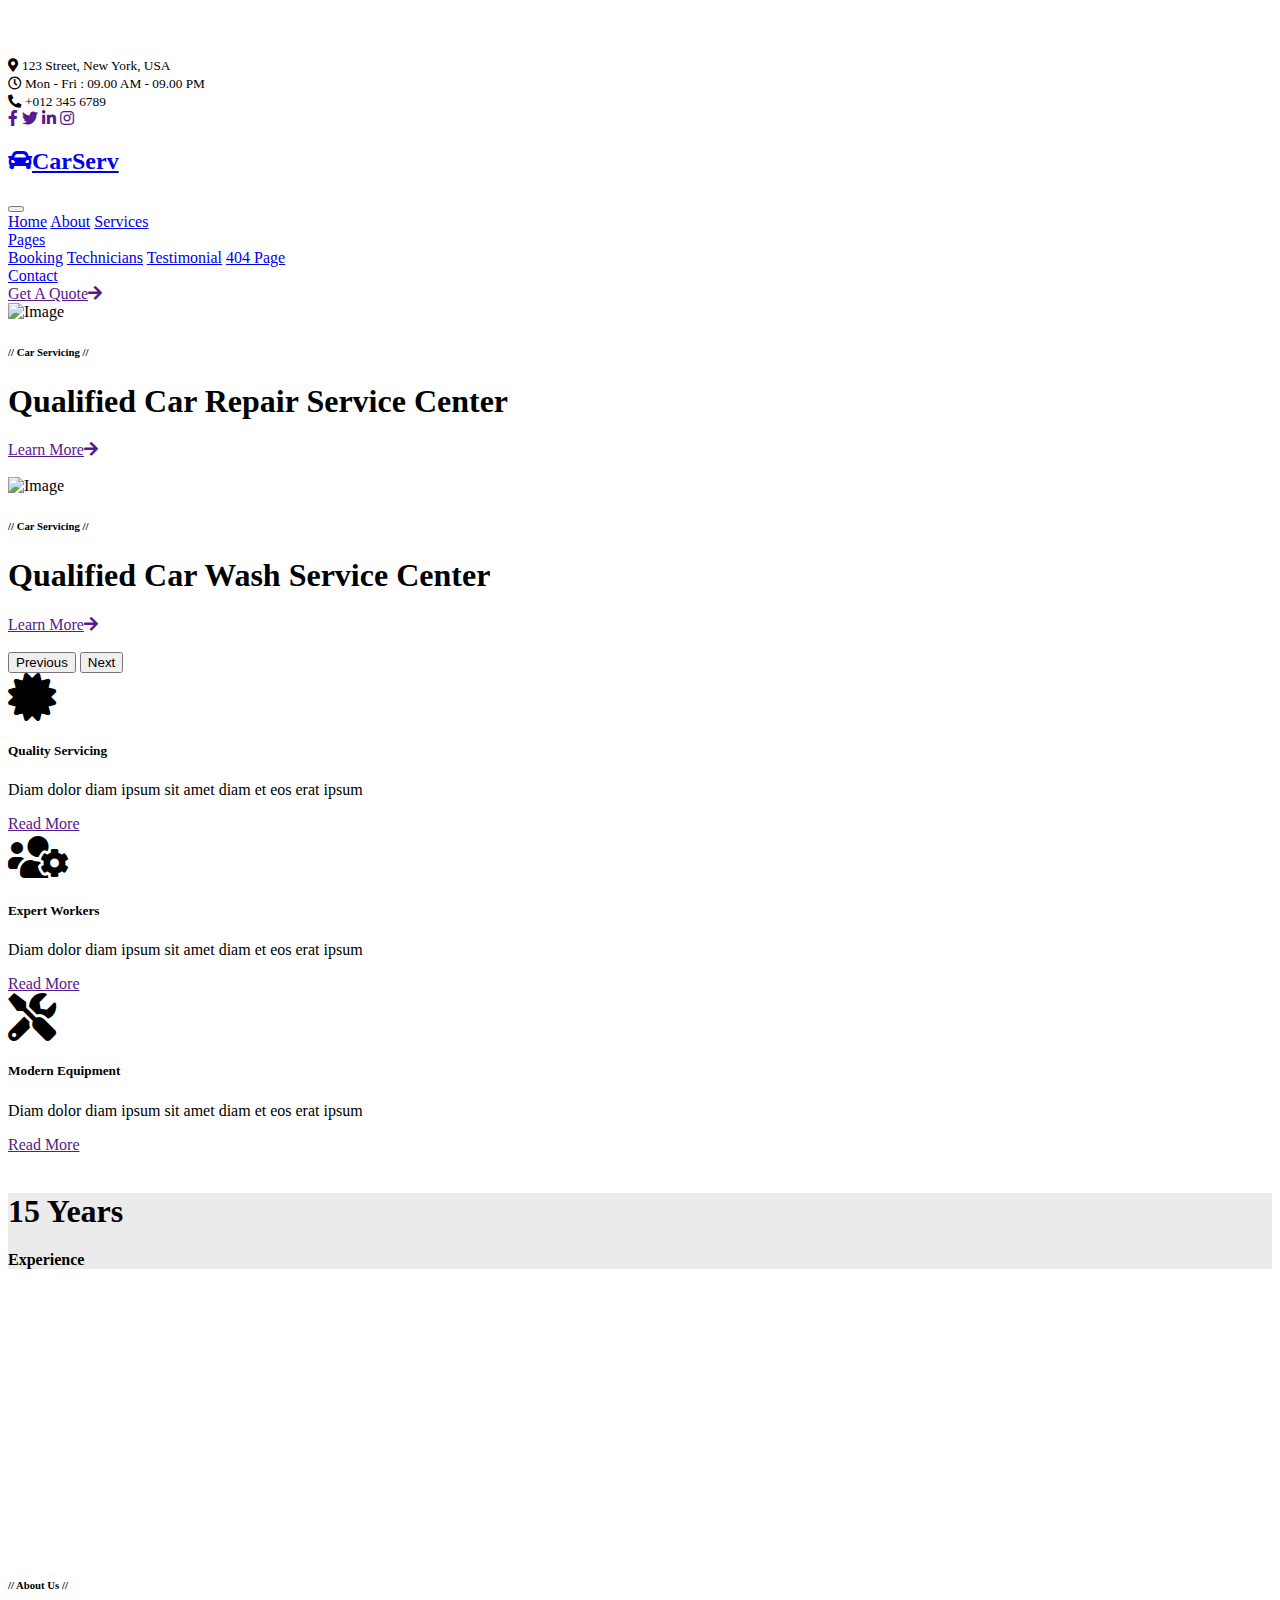
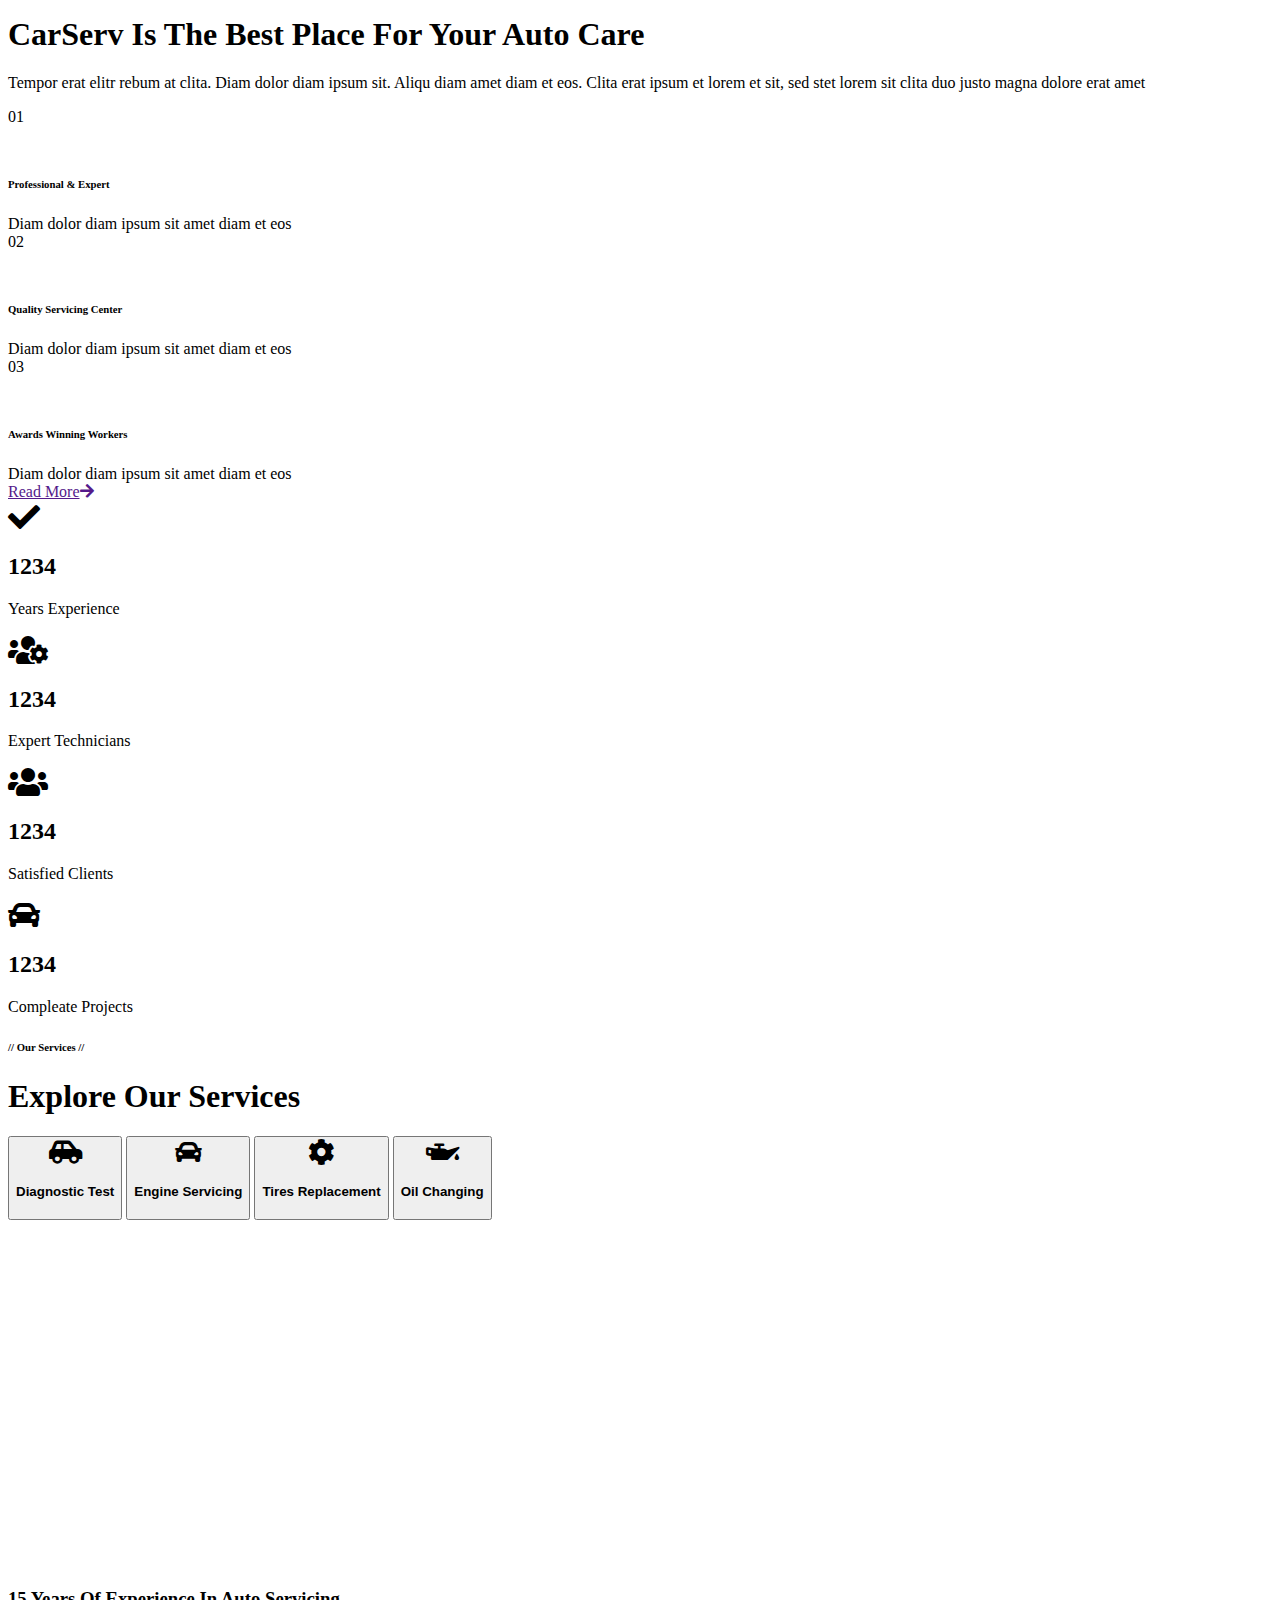
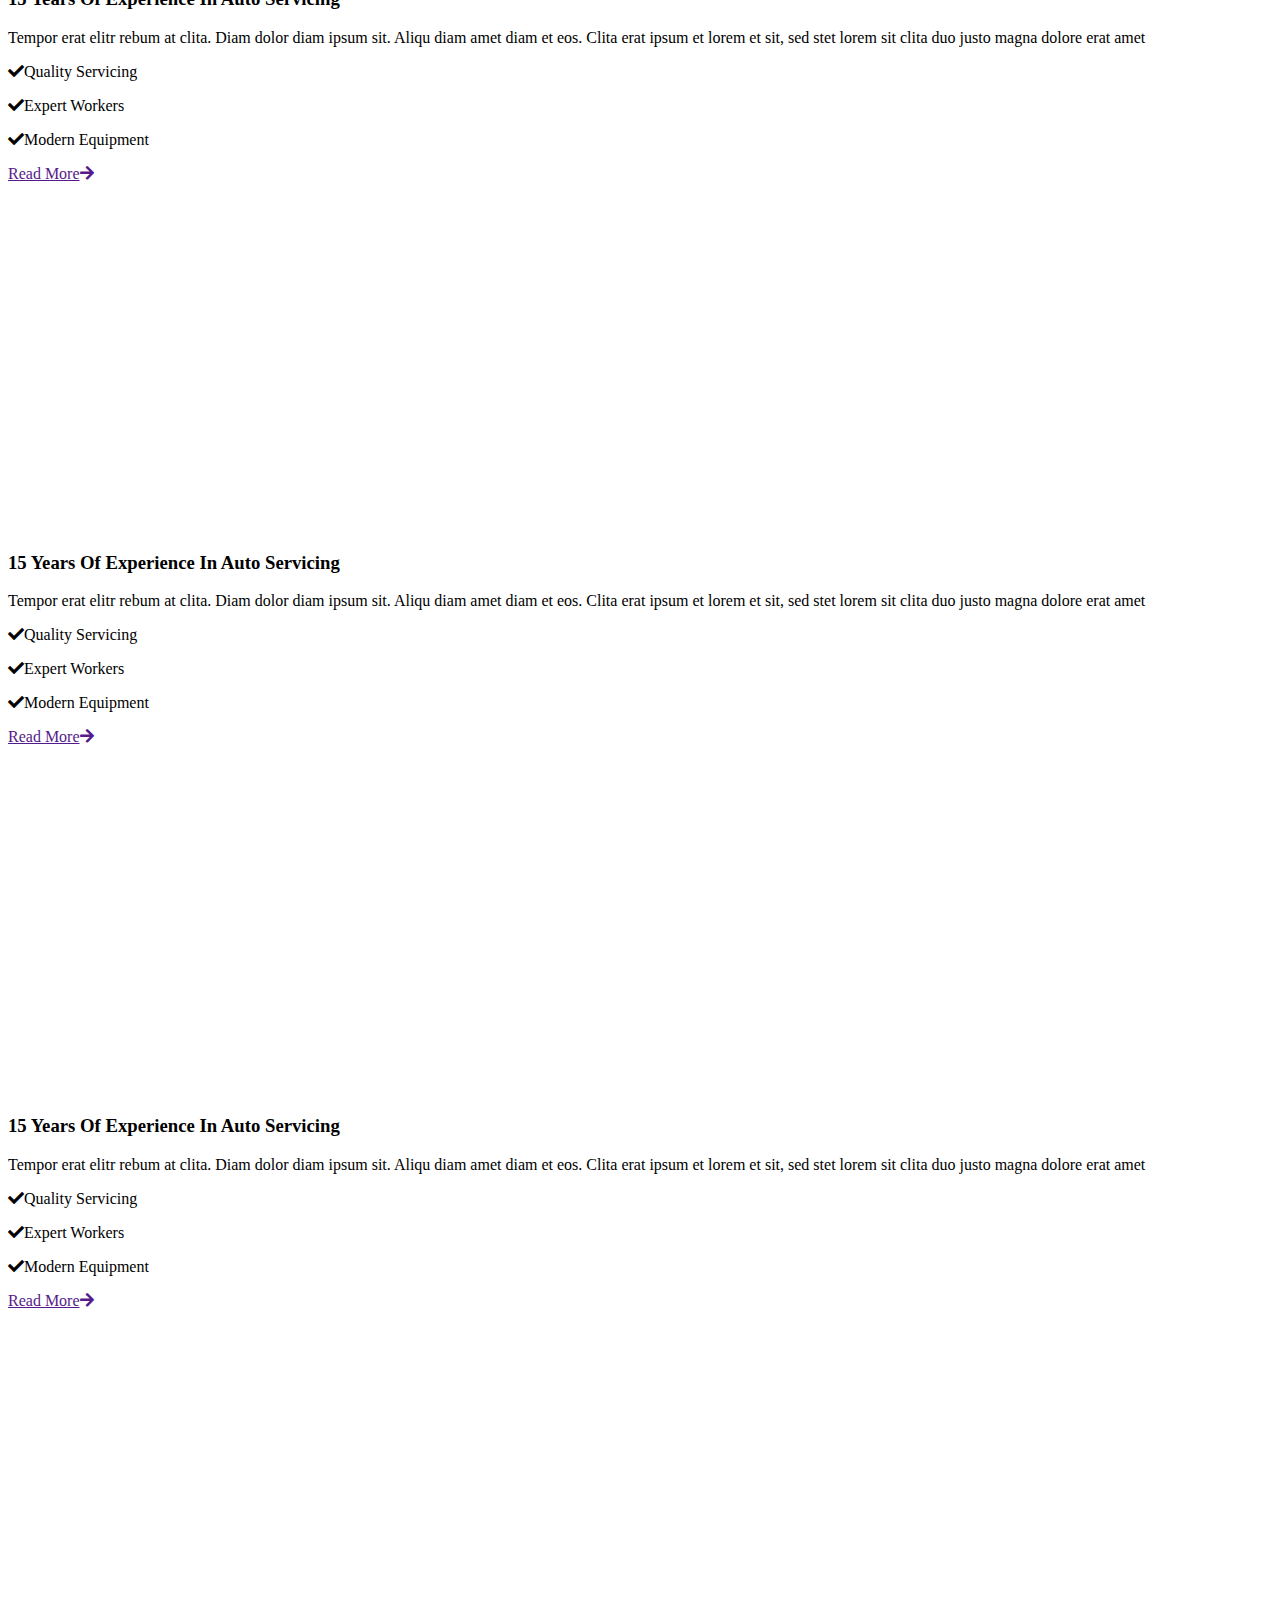
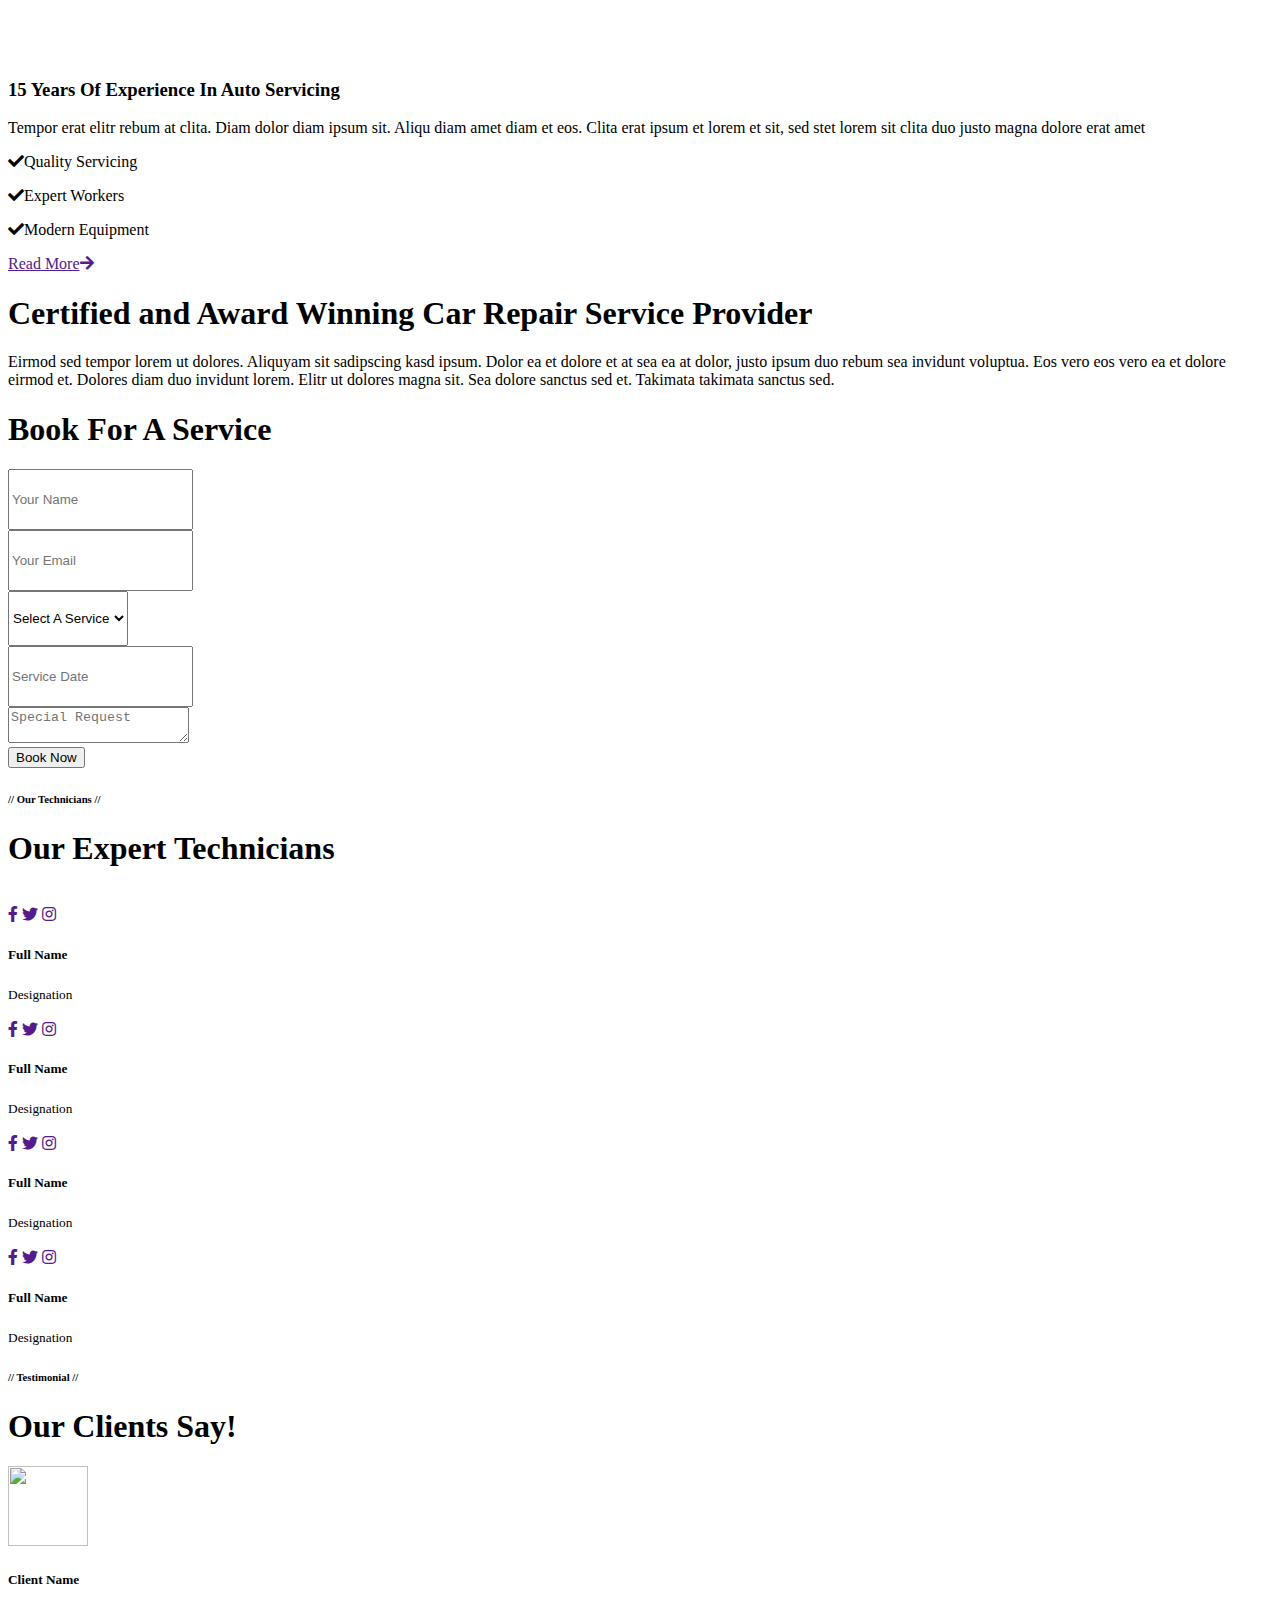
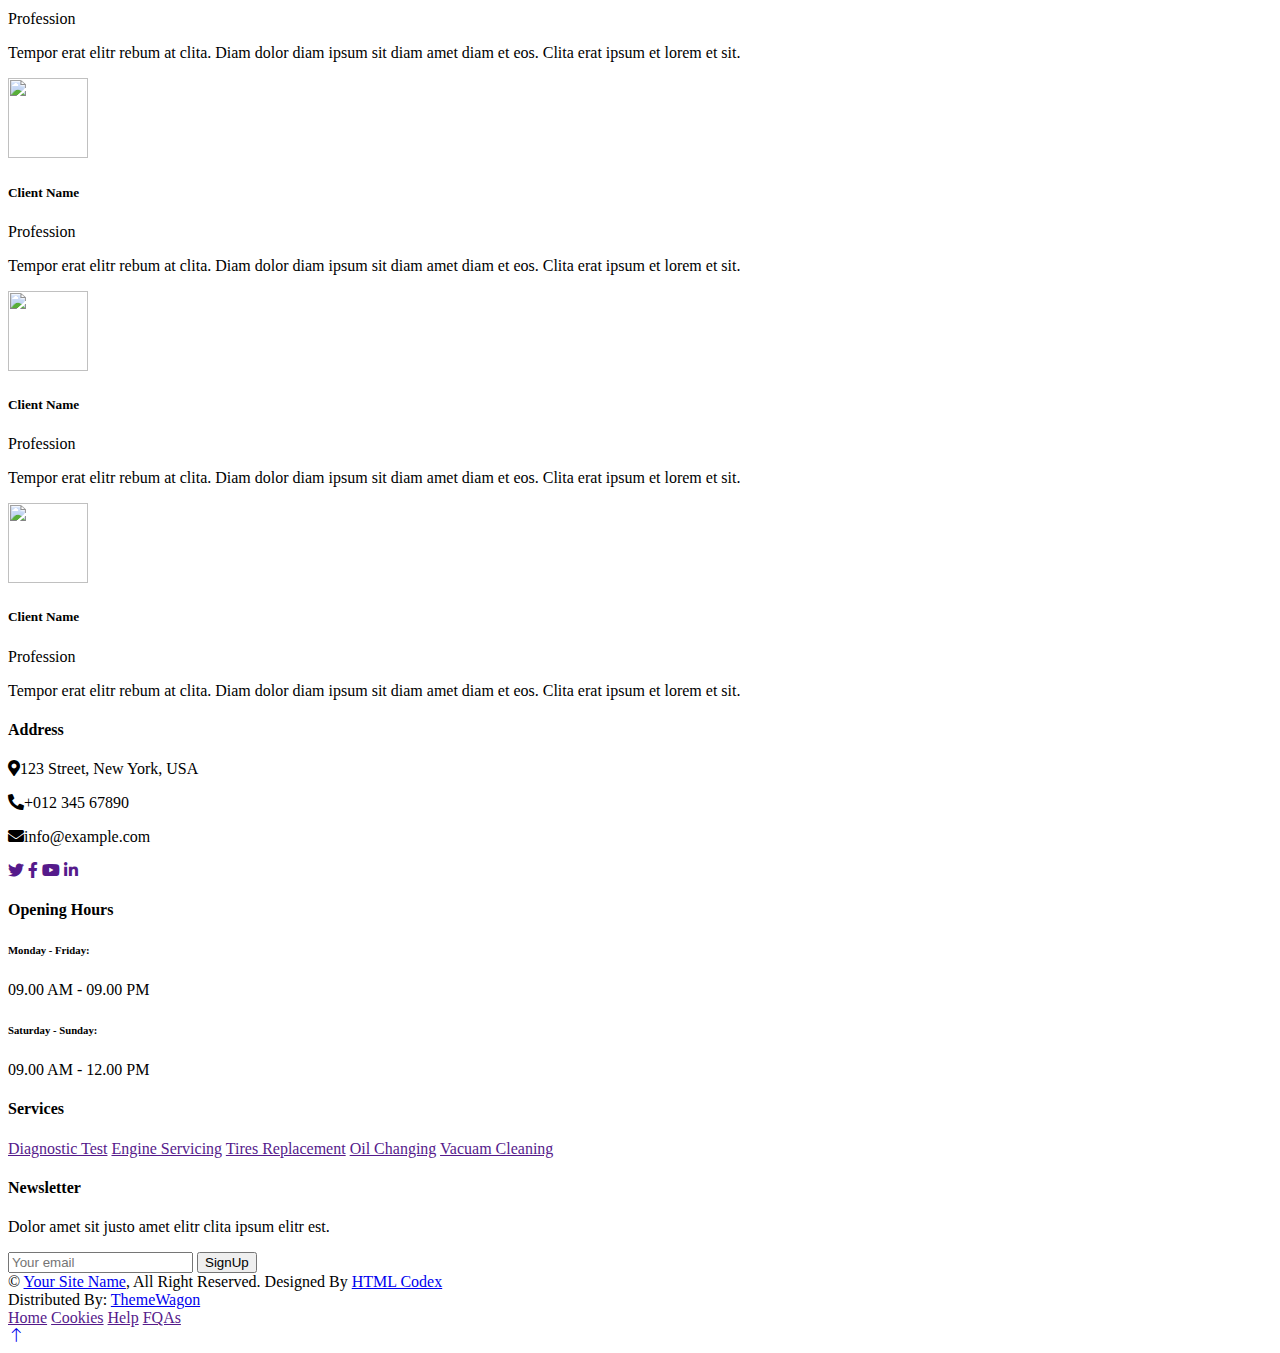
==== index.html @ d3581845 "Html modificado" ====
<!DOCTYPE html>
<html lang="en">

<head>
    <meta charset="utf-8">
    <title>MCQueen</title>
    <meta content="width=device-width, initial-scale=1.0" name="viewport">
    <meta content="" name="keywords">
    <meta content="" name="description">

    <!-- Favicon -->
    <link href="img/favicon.ico" rel="icon">

    <!-- Google Web Fonts -->
    <link rel="preconnect" href="https://fonts.googleapis.com">
    <link rel="preconnect" href="https://fonts.gstatic.com" crossorigin>
    <link href="https://fonts.googleapis.com/css2?family=Barlow:wght@600;700&family=Ubuntu:wght@400;500&display=swap" rel="stylesheet"> 

    <!-- Icon Font Stylesheet -->
    <link href="https://cdnjs.cloudflare.com/ajax/libs/font-awesome/5.10.0/css/all.min.css" rel="stylesheet">
    <link href="https://cdn.jsdelivr.net/npm/bootstrap-icons@1.4.1/font/bootstrap-icons.css" rel="stylesheet">

    <!-- Libraries Stylesheet -->
    <link href="lib/animate/animate.min.css" rel="stylesheet">
    <link href="lib/owlcarousel/assets/owl.carousel.min.css" rel="stylesheet">
    <link href="lib/tempusdominus/css/tempusdominus-bootstrap-4.min.css" rel="stylesheet" />

    <!-- Customized Bootstrap Stylesheet -->
    <link href="css/bootstrap.min.css" rel="stylesheet">

    <!-- Template Stylesheet -->
    <link href="css/style.css" rel="stylesheet">
</head>

<body>
    <!-- Spinner Start -->
    <div id="spinner" class="show bg-white position-fixed translate-middle w-100 vh-100 top-50 start-50 d-flex align-items-center justify-content-center">
        <div class="spinner-border text-primary" style="width: 3rem; height: 3rem;" role="status">
            <span class="sr-only">Loading...</span>
        </div>
    </div>
    <!-- Spinner End -->


    <!-- Topbar Start -->
    <div class="container-fluid bg-light p-0">
        <div class="row gx-0 d-none d-lg-flex">
            <div class="col-lg-7 px-5 text-start">
                <div class="h-100 d-inline-flex align-items-center py-3 me-4">
                    <small class="fa fa-map-marker-alt text-primary me-2"></small>
                    <small>123 Street, New York, USA</small>
                </div>
                <div class="h-100 d-inline-flex align-items-center py-3">
                    <small class="far fa-clock text-primary me-2"></small>
                    <small>Mon - Fri : 09.00 AM - 09.00 PM</small>
                </div>
            </div>
            <div class="col-lg-5 px-5 text-end">
                <div class="h-100 d-inline-flex align-items-center py-3 me-4">
                    <small class="fa fa-phone-alt text-primary me-2"></small>
                    <small>+012 345 6789</small>
                </div>
                <div class="h-100 d-inline-flex align-items-center">
                    <a class="btn btn-sm-square bg-white text-primary me-1" href=""><i class="fab fa-facebook-f"></i></a>
                    <a class="btn btn-sm-square bg-white text-primary me-1" href=""><i class="fab fa-twitter"></i></a>
                    <a class="btn btn-sm-square bg-white text-primary me-1" href=""><i class="fab fa-linkedin-in"></i></a>
                    <a class="btn btn-sm-square bg-white text-primary me-0" href=""><i class="fab fa-instagram"></i></a>
                </div>
            </div>
        </div>
    </div>
    <!-- Topbar End -->


    <!-- Navbar Start -->
    <nav class="navbar navbar-expand-lg bg-white navbar-light shadow sticky-top p-0">
        <a href="index.html" class="navbar-brand d-flex align-items-center px-4 px-lg-5">
            <h2 class="m-0 text-primary"><i class="fa fa-car me-3"></i>CarServ</h2>
        </a>
        <button type="button" class="navbar-toggler me-4" data-bs-toggle="collapse" data-bs-target="#navbarCollapse">
            <span class="navbar-toggler-icon"></span>
        </button>
        <div class="collapse navbar-collapse" id="navbarCollapse">
            <div class="navbar-nav ms-auto p-4 p-lg-0">
                <a href="index.html" class="nav-item nav-link active">Home</a>
                <a href="about.html" class="nav-item nav-link">About</a>
                <a href="service.html" class="nav-item nav-link">Services</a>
                <div class="nav-item dropdown">
                    <a href="#" class="nav-link dropdown-toggle" data-bs-toggle="dropdown">Pages</a>
                    <div class="dropdown-menu fade-up m-0">
                        <a href="booking.html" class="dropdown-item">Booking</a>
                        <a href="team.html" class="dropdown-item">Technicians</a>
                        <a href="testimonial.html" class="dropdown-item">Testimonial</a>
                        <a href="404.html" class="dropdown-item">404 Page</a>
                    </div>
                </div>
                <a href="contact.html" class="nav-item nav-link">Contact</a>
            </div>
            <a href="" class="btn btn-primary py-4 px-lg-5 d-none d-lg-block">Get A Quote<i class="fa fa-arrow-right ms-3"></i></a>
        </div>
    </nav>
    <!-- Navbar End -->


    <!-- Carousel Start -->
    <div class="container-fluid p-0 mb-5">
        <div id="header-carousel" class="carousel slide" data-bs-ride="carousel">
            <div class="carousel-inner">
                <div class="carousel-item active">
                    <img class="w-100" src="img/carousel-bg-1.jpg" alt="Image">
                    <div class="carousel-caption d-flex align-items-center">
                        <div class="container">
                            <div class="row align-items-center justify-content-center justify-content-lg-start">
                                <div class="col-10 col-lg-7 text-center text-lg-start">
                                    <h6 class="text-white text-uppercase mb-3 animated slideInDown">// Car Servicing //</h6>
                                    <h1 class="display-3 text-white mb-4 pb-3 animated slideInDown">Qualified Car Repair Service Center</h1>
                                    <a href="" class="btn btn-primary py-3 px-5 animated slideInDown">Learn More<i class="fa fa-arrow-right ms-3"></i></a>
                                </div>
                                <div class="col-lg-5 d-none d-lg-flex animated zoomIn">
                                    <img class="img-fluid" src="img/carousel-1.png" alt="">
                                </div>
                            </div>
                        </div>
                    </div>
                </div>
                <div class="carousel-item">
                    <img class="w-100" src="img/carousel-bg-2.jpg" alt="Image">
                    <div class="carousel-caption d-flex align-items-center">
                        <div class="container">
                            <div class="row align-items-center justify-content-center justify-content-lg-start">
                                <div class="col-10 col-lg-7 text-center text-lg-start">
                                    <h6 class="text-white text-uppercase mb-3 animated slideInDown">// Car Servicing //</h6>
                                    <h1 class="display-3 text-white mb-4 pb-3 animated slideInDown">Qualified Car Wash Service Center</h1>
                                    <a href="" class="btn btn-primary py-3 px-5 animated slideInDown">Learn More<i class="fa fa-arrow-right ms-3"></i></a>
                                </div>
                                <div class="col-lg-5 d-none d-lg-flex animated zoomIn">
                                    <img class="img-fluid" src="img/carousel-2.png" alt="">
                                </div>
                            </div>
                        </div>
                    </div>
                </div>
            </div>
            <button class="carousel-control-prev" type="button" data-bs-target="#header-carousel"
                data-bs-slide="prev">
                <span class="carousel-control-prev-icon" aria-hidden="true"></span>
                <span class="visually-hidden">Previous</span>
            </button>
            <button class="carousel-control-next" type="button" data-bs-target="#header-carousel"
                data-bs-slide="next">
                <span class="carousel-control-next-icon" aria-hidden="true"></span>
                <span class="visually-hidden">Next</span>
            </button>
        </div>
    </div>
    <!-- Carousel End -->


    <!-- Service Start -->
    <div class="container-xxl py-5">
        <div class="container">
            <div class="row g-4">
                <div class="col-lg-4 col-md-6 wow fadeInUp" data-wow-delay="0.1s">
                    <div class="d-flex py-5 px-4">
                        <i class="fa fa-certificate fa-3x text-primary flex-shrink-0"></i>
                        <div class="ps-4">
                            <h5 class="mb-3">Quality Servicing</h5>
                            <p>Diam dolor diam ipsum sit amet diam et eos erat ipsum</p>
                            <a class="text-secondary border-bottom" href="">Read More</a>
                        </div>
                    </div>
                </div>
                <div class="col-lg-4 col-md-6 wow fadeInUp" data-wow-delay="0.3s">
                    <div class="d-flex bg-light py-5 px-4">
                        <i class="fa fa-users-cog fa-3x text-primary flex-shrink-0"></i>
                        <div class="ps-4">
                            <h5 class="mb-3">Expert Workers</h5>
                            <p>Diam dolor diam ipsum sit amet diam et eos erat ipsum</p>
                            <a class="text-secondary border-bottom" href="">Read More</a>
                        </div>
                    </div>
                </div>
                <div class="col-lg-4 col-md-6 wow fadeInUp" data-wow-delay="0.5s">
                    <div class="d-flex py-5 px-4">
                        <i class="fa fa-tools fa-3x text-primary flex-shrink-0"></i>
                        <div class="ps-4">
                            <h5 class="mb-3">Modern Equipment</h5>
                            <p>Diam dolor diam ipsum sit amet diam et eos erat ipsum</p>
                            <a class="text-secondary border-bottom" href="">Read More</a>
                        </div>
                    </div>
                </div>
            </div>
        </div>
    </div>
    <!-- Service End -->


    <!-- About Start -->
    <div class="container-xxl py-5">
        <div class="container">
            <div class="row g-5">
                <div class="col-lg-6 pt-4" style="min-height: 400px;">
                    <div class="position-relative h-100 wow fadeIn" data-wow-delay="0.1s">
                        <img class="position-absolute img-fluid w-100 h-100" src="img/about.jpg" style="object-fit: cover;" alt="">
                        <div class="position-absolute top-0 end-0 mt-n4 me-n4 py-4 px-5" style="background: rgba(0, 0, 0, .08);">
                            <h1 class="display-4 text-white mb-0">15 <span class="fs-4">Years</span></h1>
                            <h4 class="text-white">Experience</h4>
                        </div>
                    </div>
                </div>
                <div class="col-lg-6">
                    <h6 class="text-primary text-uppercase">// About Us //</h6>
                    <h1 class="mb-4"><span class="text-primary">CarServ</span> Is The Best Place For Your Auto Care</h1>
                    <p class="mb-4">Tempor erat elitr rebum at clita. Diam dolor diam ipsum sit. Aliqu diam amet diam et eos. Clita erat ipsum et lorem et sit, sed stet lorem sit clita duo justo magna dolore erat amet</p>
                    <div class="row g-4 mb-3 pb-3">
                        <div class="col-12 wow fadeIn" data-wow-delay="0.1s">
                            <div class="d-flex">
                                <div class="bg-light d-flex flex-shrink-0 align-items-center justify-content-center mt-1" style="width: 45px; height: 45px;">
                                    <span class="fw-bold text-secondary">01</span>
                                </div>
                                <div class="ps-3">
                                    <h6>Professional & Expert</h6>
                                    <span>Diam dolor diam ipsum sit amet diam et eos</span>
                                </div>
                            </div>
                        </div>
                        <div class="col-12 wow fadeIn" data-wow-delay="0.3s">
                            <div class="d-flex">
                                <div class="bg-light d-flex flex-shrink-0 align-items-center justify-content-center mt-1" style="width: 45px; height: 45px;">
                                    <span class="fw-bold text-secondary">02</span>
                                </div>
                                <div class="ps-3">
                                    <h6>Quality Servicing Center</h6>
                                    <span>Diam dolor diam ipsum sit amet diam et eos</span>
                                </div>
                            </div>
                        </div>
                        <div class="col-12 wow fadeIn" data-wow-delay="0.5s">
                            <div class="d-flex">
                                <div class="bg-light d-flex flex-shrink-0 align-items-center justify-content-center mt-1" style="width: 45px; height: 45px;">
                                    <span class="fw-bold text-secondary">03</span>
                                </div>
                                <div class="ps-3">
                                    <h6>Awards Winning Workers</h6>
                                    <span>Diam dolor diam ipsum sit amet diam et eos</span>
                                </div>
                            </div>
                        </div>
                    </div>
                    <a href="" class="btn btn-primary py-3 px-5">Read More<i class="fa fa-arrow-right ms-3"></i></a>
                </div>
            </div>
        </div>
    </div>
    <!-- About End -->


    <!-- Fact Start -->
    <div class="container-fluid fact bg-dark my-5 py-5">
        <div class="container">
            <div class="row g-4">
                <div class="col-md-6 col-lg-3 text-center wow fadeIn" data-wow-delay="0.1s">
                    <i class="fa fa-check fa-2x text-white mb-3"></i>
                    <h2 class="text-white mb-2" data-toggle="counter-up">1234</h2>
                    <p class="text-white mb-0">Years Experience</p>
                </div>
                <div class="col-md-6 col-lg-3 text-center wow fadeIn" data-wow-delay="0.3s">
                    <i class="fa fa-users-cog fa-2x text-white mb-3"></i>
                    <h2 class="text-white mb-2" data-toggle="counter-up">1234</h2>
                    <p class="text-white mb-0">Expert Technicians</p>
                </div>
                <div class="col-md-6 col-lg-3 text-center wow fadeIn" data-wow-delay="0.5s">
                    <i class="fa fa-users fa-2x text-white mb-3"></i>
                    <h2 class="text-white mb-2" data-toggle="counter-up">1234</h2>
                    <p class="text-white mb-0">Satisfied Clients</p>
                </div>
                <div class="col-md-6 col-lg-3 text-center wow fadeIn" data-wow-delay="0.7s">
                    <i class="fa fa-car fa-2x text-white mb-3"></i>
                    <h2 class="text-white mb-2" data-toggle="counter-up">1234</h2>
                    <p class="text-white mb-0">Compleate Projects</p>
                </div>
            </div>
        </div>
    </div>
    <!-- Fact End -->


    <!-- Service Start -->
    <div class="container-xxl service py-5">
        <div class="container">
            <div class="text-center wow fadeInUp" data-wow-delay="0.1s">
                <h6 class="text-primary text-uppercase">// Our Services //</h6>
                <h1 class="mb-5">Explore Our Services</h1>
            </div>
            <div class="row g-4 wow fadeInUp" data-wow-delay="0.3s">
                <div class="col-lg-4">
                    <div class="nav w-100 nav-pills me-4">
                        <button class="nav-link w-100 d-flex align-items-center text-start p-4 mb-4 active" data-bs-toggle="pill" data-bs-target="#tab-pane-1" type="button">
                            <i class="fa fa-car-side fa-2x me-3"></i>
                            <h4 class="m-0">Diagnostic Test</h4>
                        </button>
                        <button class="nav-link w-100 d-flex align-items-center text-start p-4 mb-4" data-bs-toggle="pill" data-bs-target="#tab-pane-2" type="button">
                            <i class="fa fa-car fa-2x me-3"></i>
                            <h4 class="m-0">Engine Servicing</h4>
                        </button>
                        <button class="nav-link w-100 d-flex align-items-center text-start p-4 mb-4" data-bs-toggle="pill" data-bs-target="#tab-pane-3" type="button">
                            <i class="fa fa-cog fa-2x me-3"></i>
                            <h4 class="m-0">Tires Replacement</h4>
                        </button>
                        <button class="nav-link w-100 d-flex align-items-center text-start p-4 mb-0" data-bs-toggle="pill" data-bs-target="#tab-pane-4" type="button">
                            <i class="fa fa-oil-can fa-2x me-3"></i>
                            <h4 class="m-0">Oil Changing</h4>
                        </button>
                    </div>
                </div>
                <div class="col-lg-8">
                    <div class="tab-content w-100">
                        <div class="tab-pane fade show active" id="tab-pane-1">
                            <div class="row g-4">
                                <div class="col-md-6" style="min-height: 350px;">
                                    <div class="position-relative h-100">
                                        <img class="position-absolute img-fluid w-100 h-100" src="img/service-1.jpg"
                                            style="object-fit: cover;" alt="">
                                    </div>
                                </div>
                                <div class="col-md-6">
                                    <h3 class="mb-3">15 Years Of Experience In Auto Servicing</h3>
                                    <p class="mb-4">Tempor erat elitr rebum at clita. Diam dolor diam ipsum sit. Aliqu diam amet diam et eos. Clita erat ipsum et lorem et sit, sed stet lorem sit clita duo justo magna dolore erat amet</p>
                                    <p><i class="fa fa-check text-success me-3"></i>Quality Servicing</p>
                                    <p><i class="fa fa-check text-success me-3"></i>Expert Workers</p>
                                    <p><i class="fa fa-check text-success me-3"></i>Modern Equipment</p>
                                    <a href="" class="btn btn-primary py-3 px-5 mt-3">Read More<i class="fa fa-arrow-right ms-3"></i></a>
                                </div>
                            </div>
                        </div>
                        <div class="tab-pane fade" id="tab-pane-2">
                            <div class="row g-4">
                                <div class="col-md-6" style="min-height: 350px;">
                                    <div class="position-relative h-100">
                                        <img class="position-absolute img-fluid w-100 h-100" src="img/service-2.jpg"
                                            style="object-fit: cover;" alt="">
                                    </div>
                                </div>
                                <div class="col-md-6">
                                    <h3 class="mb-3">15 Years Of Experience In Auto Servicing</h3>
                                    <p class="mb-4">Tempor erat elitr rebum at clita. Diam dolor diam ipsum sit. Aliqu diam amet diam et eos. Clita erat ipsum et lorem et sit, sed stet lorem sit clita duo justo magna dolore erat amet</p>
                                    <p><i class="fa fa-check text-success me-3"></i>Quality Servicing</p>
                                    <p><i class="fa fa-check text-success me-3"></i>Expert Workers</p>
                                    <p><i class="fa fa-check text-success me-3"></i>Modern Equipment</p>
                                    <a href="" class="btn btn-primary py-3 px-5 mt-3">Read More<i class="fa fa-arrow-right ms-3"></i></a>
                                </div>
                            </div>
                        </div>
                        <div class="tab-pane fade" id="tab-pane-3">
                            <div class="row g-4">
                                <div class="col-md-6" style="min-height: 350px;">
                                    <div class="position-relative h-100">
                                        <img class="position-absolute img-fluid w-100 h-100" src="img/service-3.jpg"
                                            style="object-fit: cover;" alt="">
                                    </div>
                                </div>
                                <div class="col-md-6">
                                    <h3 class="mb-3">15 Years Of Experience In Auto Servicing</h3>
                                    <p class="mb-4">Tempor erat elitr rebum at clita. Diam dolor diam ipsum sit. Aliqu diam amet diam et eos. Clita erat ipsum et lorem et sit, sed stet lorem sit clita duo justo magna dolore erat amet</p>
                                    <p><i class="fa fa-check text-success me-3"></i>Quality Servicing</p>
                                    <p><i class="fa fa-check text-success me-3"></i>Expert Workers</p>
                                    <p><i class="fa fa-check text-success me-3"></i>Modern Equipment</p>
                                    <a href="" class="btn btn-primary py-3 px-5 mt-3">Read More<i class="fa fa-arrow-right ms-3"></i></a>
                                </div>
                            </div>
                        </div>
                        <div class="tab-pane fade" id="tab-pane-4">
                            <div class="row g-4">
                                <div class="col-md-6" style="min-height: 350px;">
                                    <div class="position-relative h-100">
                                        <img class="position-absolute img-fluid w-100 h-100" src="img/service-4.jpg"
                                            style="object-fit: cover;" alt="">
                                    </div>
                                </div>
                                <div class="col-md-6">
                                    <h3 class="mb-3">15 Years Of Experience In Auto Servicing</h3>
                                    <p class="mb-4">Tempor erat elitr rebum at clita. Diam dolor diam ipsum sit. Aliqu diam amet diam et eos. Clita erat ipsum et lorem et sit, sed stet lorem sit clita duo justo magna dolore erat amet</p>
                                    <p><i class="fa fa-check text-success me-3"></i>Quality Servicing</p>
                                    <p><i class="fa fa-check text-success me-3"></i>Expert Workers</p>
                                    <p><i class="fa fa-check text-success me-3"></i>Modern Equipment</p>
                                    <a href="" class="btn btn-primary py-3 px-5 mt-3">Read More<i class="fa fa-arrow-right ms-3"></i></a>
                                </div>
                            </div>
                        </div>
                    </div>
                </div>
            </div>
        </div>
    </div>
    <!-- Service End -->


    <!-- Booking Start -->
    <div class="container-fluid bg-secondary booking my-5 wow fadeInUp" data-wow-delay="0.1s">
        <div class="container">
            <div class="row gx-5">
                <div class="col-lg-6 py-5">
                    <div class="py-5">
                        <h1 class="text-white mb-4">Certified and Award Winning Car Repair Service Provider</h1>
                        <p class="text-white mb-0">Eirmod sed tempor lorem ut dolores. Aliquyam sit sadipscing kasd ipsum. Dolor ea et dolore et at sea ea at dolor, justo ipsum duo rebum sea invidunt voluptua. Eos vero eos vero ea et dolore eirmod et. Dolores diam duo invidunt lorem. Elitr ut dolores magna sit. Sea dolore sanctus sed et. Takimata takimata sanctus sed.</p>
                    </div>
                </div>
                <div class="col-lg-6">
                    <div class="bg-primary h-100 d-flex flex-column justify-content-center text-center p-5 wow zoomIn" data-wow-delay="0.6s">
                        <h1 class="text-white mb-4">Book For A Service</h1>
                        <form>
                            <div class="row g-3">
                                <div class="col-12 col-sm-6">
                                    <input type="text" class="form-control border-0" placeholder="Your Name" style="height: 55px;">
                                </div>
                                <div class="col-12 col-sm-6">
                                    <input type="email" class="form-control border-0" placeholder="Your Email" style="height: 55px;">
                                </div>
                                <div class="col-12 col-sm-6">
                                    <select class="form-select border-0" style="height: 55px;">
                                        <option selected>Select A Service</option>
                                        <option value="1">Service 1</option>
                                        <option value="2">Service 2</option>
                                        <option value="3">Service 3</option>
                                    </select>
                                </div>
                                <div class="col-12 col-sm-6">
                                    <div class="date" id="date1" data-target-input="nearest">
                                        <input type="text"
                                            class="form-control border-0 datetimepicker-input"
                                            placeholder="Service Date" data-target="#date1" data-toggle="datetimepicker" style="height: 55px;">
                                    </div>
                                </div>
                                <div class="col-12">
                                    <textarea class="form-control border-0" placeholder="Special Request"></textarea>
                                </div>
                                <div class="col-12">
                                    <button class="btn btn-secondary w-100 py-3" type="submit">Book Now</button>
                                </div>
                            </div>
                        </form>
                    </div>
                </div>
            </div>
        </div>
    </div>
    <!-- Booking End -->


    <!-- Team Start -->
    <div class="container-xxl py-5">
        <div class="container">
            <div class="text-center wow fadeInUp" data-wow-delay="0.1s">
                <h6 class="text-primary text-uppercase">// Our Technicians //</h6>
                <h1 class="mb-5">Our Expert Technicians</h1>
            </div>
            <div class="row g-4">
                <div class="col-lg-3 col-md-6 wow fadeInUp" data-wow-delay="0.1s">
                    <div class="team-item">
                        <div class="position-relative overflow-hidden">
                            <img class="img-fluid" src="img/team-1.jpg" alt="">
                            <div class="team-overlay position-absolute start-0 top-0 w-100 h-100">
                                <a class="btn btn-square mx-1" href=""><i class="fab fa-facebook-f"></i></a>
                                <a class="btn btn-square mx-1" href=""><i class="fab fa-twitter"></i></a>
                                <a class="btn btn-square mx-1" href=""><i class="fab fa-instagram"></i></a>
                            </div>
                        </div>
                        <div class="bg-light text-center p-4">
                            <h5 class="fw-bold mb-0">Full Name</h5>
                            <small>Designation</small>
                        </div>
                    </div>
                </div>
                <div class="col-lg-3 col-md-6 wow fadeInUp" data-wow-delay="0.3s">
                    <div class="team-item">
                        <div class="position-relative overflow-hidden">
                            <img class="img-fluid" src="img/team-2.jpg" alt="">
                            <div class="team-overlay position-absolute start-0 top-0 w-100 h-100">
                                <a class="btn btn-square mx-1" href=""><i class="fab fa-facebook-f"></i></a>
                                <a class="btn btn-square mx-1" href=""><i class="fab fa-twitter"></i></a>
                                <a class="btn btn-square mx-1" href=""><i class="fab fa-instagram"></i></a>
                            </div>
                        </div>
                        <div class="bg-light text-center p-4">
                            <h5 class="fw-bold mb-0">Full Name</h5>
                            <small>Designation</small>
                        </div>
                    </div>
                </div>
                <div class="col-lg-3 col-md-6 wow fadeInUp" data-wow-delay="0.5s">
                    <div class="team-item">
                        <div class="position-relative overflow-hidden">
                            <img class="img-fluid" src="img/team-3.jpg" alt="">
                            <div class="team-overlay position-absolute start-0 top-0 w-100 h-100">
                                <a class="btn btn-square mx-1" href=""><i class="fab fa-facebook-f"></i></a>
                                <a class="btn btn-square mx-1" href=""><i class="fab fa-twitter"></i></a>
                                <a class="btn btn-square mx-1" href=""><i class="fab fa-instagram"></i></a>
                            </div>
                        </div>
                        <div class="bg-light text-center p-4">
                            <h5 class="fw-bold mb-0">Full Name</h5>
                            <small>Designation</small>
                        </div>
                    </div>
                </div>
                <div class="col-lg-3 col-md-6 wow fadeInUp" data-wow-delay="0.7s">
                    <div class="team-item">
                        <div class="position-relative overflow-hidden">
                            <img class="img-fluid" src="img/team-4.jpg" alt="">
                            <div class="team-overlay position-absolute start-0 top-0 w-100 h-100">
                                <a class="btn btn-square mx-1" href=""><i class="fab fa-facebook-f"></i></a>
                                <a class="btn btn-square mx-1" href=""><i class="fab fa-twitter"></i></a>
                                <a class="btn btn-square mx-1" href=""><i class="fab fa-instagram"></i></a>
                            </div>
                        </div>
                        <div class="bg-light text-center p-4">
                            <h5 class="fw-bold mb-0">Full Name</h5>
                            <small>Designation</small>
                        </div>
                    </div>
                </div>
            </div>
        </div>
    </div>
    <!-- Team End -->


    <!-- Testimonial Start -->
    <div class="container-xxl py-5 wow fadeInUp" data-wow-delay="0.1s">
        <div class="container">
            <div class="text-center">
                <h6 class="text-primary text-uppercase">// Testimonial //</h6>
                <h1 class="mb-5">Our Clients Say!</h1>
            </div>
            <div class="owl-carousel testimonial-carousel position-relative">
                <div class="testimonial-item text-center">
                    <img class="bg-light rounded-circle p-2 mx-auto mb-3" src="img/testimonial-1.jpg" style="width: 80px; height: 80px;">
                    <h5 class="mb-0">Client Name</h5>
                    <p>Profession</p>
                    <div class="testimonial-text bg-light text-center p-4">
                    <p class="mb-0">Tempor erat elitr rebum at clita. Diam dolor diam ipsum sit diam amet diam et eos. Clita erat ipsum et lorem et sit.</p>
                    </div>
                </div>
                <div class="testimonial-item text-center">
                    <img class="bg-light rounded-circle p-2 mx-auto mb-3" src="img/testimonial-2.jpg" style="width: 80px; height: 80px;">
                    <h5 class="mb-0">Client Name</h5>
                    <p>Profession</p>
                    <div class="testimonial-text bg-light text-center p-4">
                    <p class="mb-0">Tempor erat elitr rebum at clita. Diam dolor diam ipsum sit diam amet diam et eos. Clita erat ipsum et lorem et sit.</p>
                    </div>
                </div>
                <div class="testimonial-item text-center">
                    <img class="bg-light rounded-circle p-2 mx-auto mb-3" src="img/testimonial-3.jpg" style="width: 80px; height: 80px;">
                    <h5 class="mb-0">Client Name</h5>
                    <p>Profession</p>
                    <div class="testimonial-text bg-light text-center p-4">
                    <p class="mb-0">Tempor erat elitr rebum at clita. Diam dolor diam ipsum sit diam amet diam et eos. Clita erat ipsum et lorem et sit.</p>
                    </div>
                </div>
                <div class="testimonial-item text-center">
                    <img class="bg-light rounded-circle p-2 mx-auto mb-3" src="img/testimonial-4.jpg" style="width: 80px; height: 80px;">
                    <h5 class="mb-0">Client Name</h5>
                    <p>Profession</p>
                    <div class="testimonial-text bg-light text-center p-4">
                    <p class="mb-0">Tempor erat elitr rebum at clita. Diam dolor diam ipsum sit diam amet diam et eos. Clita erat ipsum et lorem et sit.</p>
                    </div>
                </div>
            </div>
        </div>
    </div>
    <!-- Testimonial End -->


    <!-- Footer Start -->
    <div class="container-fluid bg-dark text-light footer pt-5 mt-5 wow fadeIn" data-wow-delay="0.1s">
        <div class="container py-5">
            <div class="row g-5">
                <div class="col-lg-3 col-md-6">
                    <h4 class="text-light mb-4">Address</h4>
                    <p class="mb-2"><i class="fa fa-map-marker-alt me-3"></i>123 Street, New York, USA</p>
                    <p class="mb-2"><i class="fa fa-phone-alt me-3"></i>+012 345 67890</p>
                    <p class="mb-2"><i class="fa fa-envelope me-3"></i>info@example.com</p>
                    <div class="d-flex pt-2">
                        <a class="btn btn-outline-light btn-social" href=""><i class="fab fa-twitter"></i></a>
                        <a class="btn btn-outline-light btn-social" href=""><i class="fab fa-facebook-f"></i></a>
                        <a class="btn btn-outline-light btn-social" href=""><i class="fab fa-youtube"></i></a>
                        <a class="btn btn-outline-light btn-social" href=""><i class="fab fa-linkedin-in"></i></a>
                    </div>
                </div>
                <div class="col-lg-3 col-md-6">
                    <h4 class="text-light mb-4">Opening Hours</h4>
                    <h6 class="text-light">Monday - Friday:</h6>
                    <p class="mb-4">09.00 AM - 09.00 PM</p>
                    <h6 class="text-light">Saturday - Sunday:</h6>
                    <p class="mb-0">09.00 AM - 12.00 PM</p>
                </div>
                <div class="col-lg-3 col-md-6">
                    <h4 class="text-light mb-4">Services</h4>
                    <a class="btn btn-link" href="">Diagnostic Test</a>
                    <a class="btn btn-link" href="">Engine Servicing</a>
                    <a class="btn btn-link" href="">Tires Replacement</a>
                    <a class="btn btn-link" href="">Oil Changing</a>
                    <a class="btn btn-link" href="">Vacuam Cleaning</a>
                </div>
                <div class="col-lg-3 col-md-6">
                    <h4 class="text-light mb-4">Newsletter</h4>
                    <p>Dolor amet sit justo amet elitr clita ipsum elitr est.</p>
                    <div class="position-relative mx-auto" style="max-width: 400px;">
                        <input class="form-control border-0 w-100 py-3 ps-4 pe-5" type="text" placeholder="Your email">
                        <button type="button" class="btn btn-primary py-2 position-absolute top-0 end-0 mt-2 me-2">SignUp</button>
                    </div>
                </div>
            </div>
        </div>
        <div class="container">
            <div class="copyright">
                <div class="row">
                    <div class="col-md-6 text-center text-md-start mb-3 mb-md-0">
                        &copy; <a class="border-bottom" href="#">Your Site Name</a>, All Right Reserved.

                        <!--/*** This template is free as long as you keep the footer author’s credit link/attribution link/backlink. If you'd like to use the template without the footer author’s credit link/attribution link/backlink, you can purchase the Credit Removal License from "https://htmlcodex.com/credit-removal". Thank you for your support. ***/-->
                        Designed By <a class="border-bottom" href="https://htmlcodex.com">HTML Codex</a>
                        <br>Distributed By: <a class="border-bottom" href="https://themewagon.com" target="_blank">ThemeWagon</a>
                    </div>
                    <div class="col-md-6 text-center text-md-end">
                        <div class="footer-menu">
                            <a href="">Home</a>
                            <a href="">Cookies</a>
                            <a href="">Help</a>
                            <a href="">FQAs</a>
                        </div>
                    </div>
                </div>
            </div>
        </div>
    </div>
    <!-- Footer End -->


    <!-- Back to Top -->
    <a href="#" class="btn btn-lg btn-primary btn-lg-square back-to-top"><i class="bi bi-arrow-up"></i></a>


    <!-- JavaScript Libraries -->
    <script src="https://code.jquery.com/jquery-3.4.1.min.js"></script>
    <script src="https://cdn.jsdelivr.net/npm/bootstrap@5.0.0/dist/js/bootstrap.bundle.min.js"></script>
    <script src="lib/wow/wow.min.js"></script>
    <script src="lib/easing/easing.min.js"></script>
    <script src="lib/waypoints/waypoints.min.js"></script>
    <script src="lib/counterup/counterup.min.js"></script>
    <script src="lib/owlcarousel/owl.carousel.min.js"></script>
    <script src="lib/tempusdominus/js/moment.min.js"></script>
    <script src="lib/tempusdominus/js/moment-timezone.min.js"></script>
    <script src="lib/tempusdominus/js/tempusdominus-bootstrap-4.min.js"></script>

    <!-- Template Javascript -->
    <script src="js/main.js"></script>
</body>

</html>
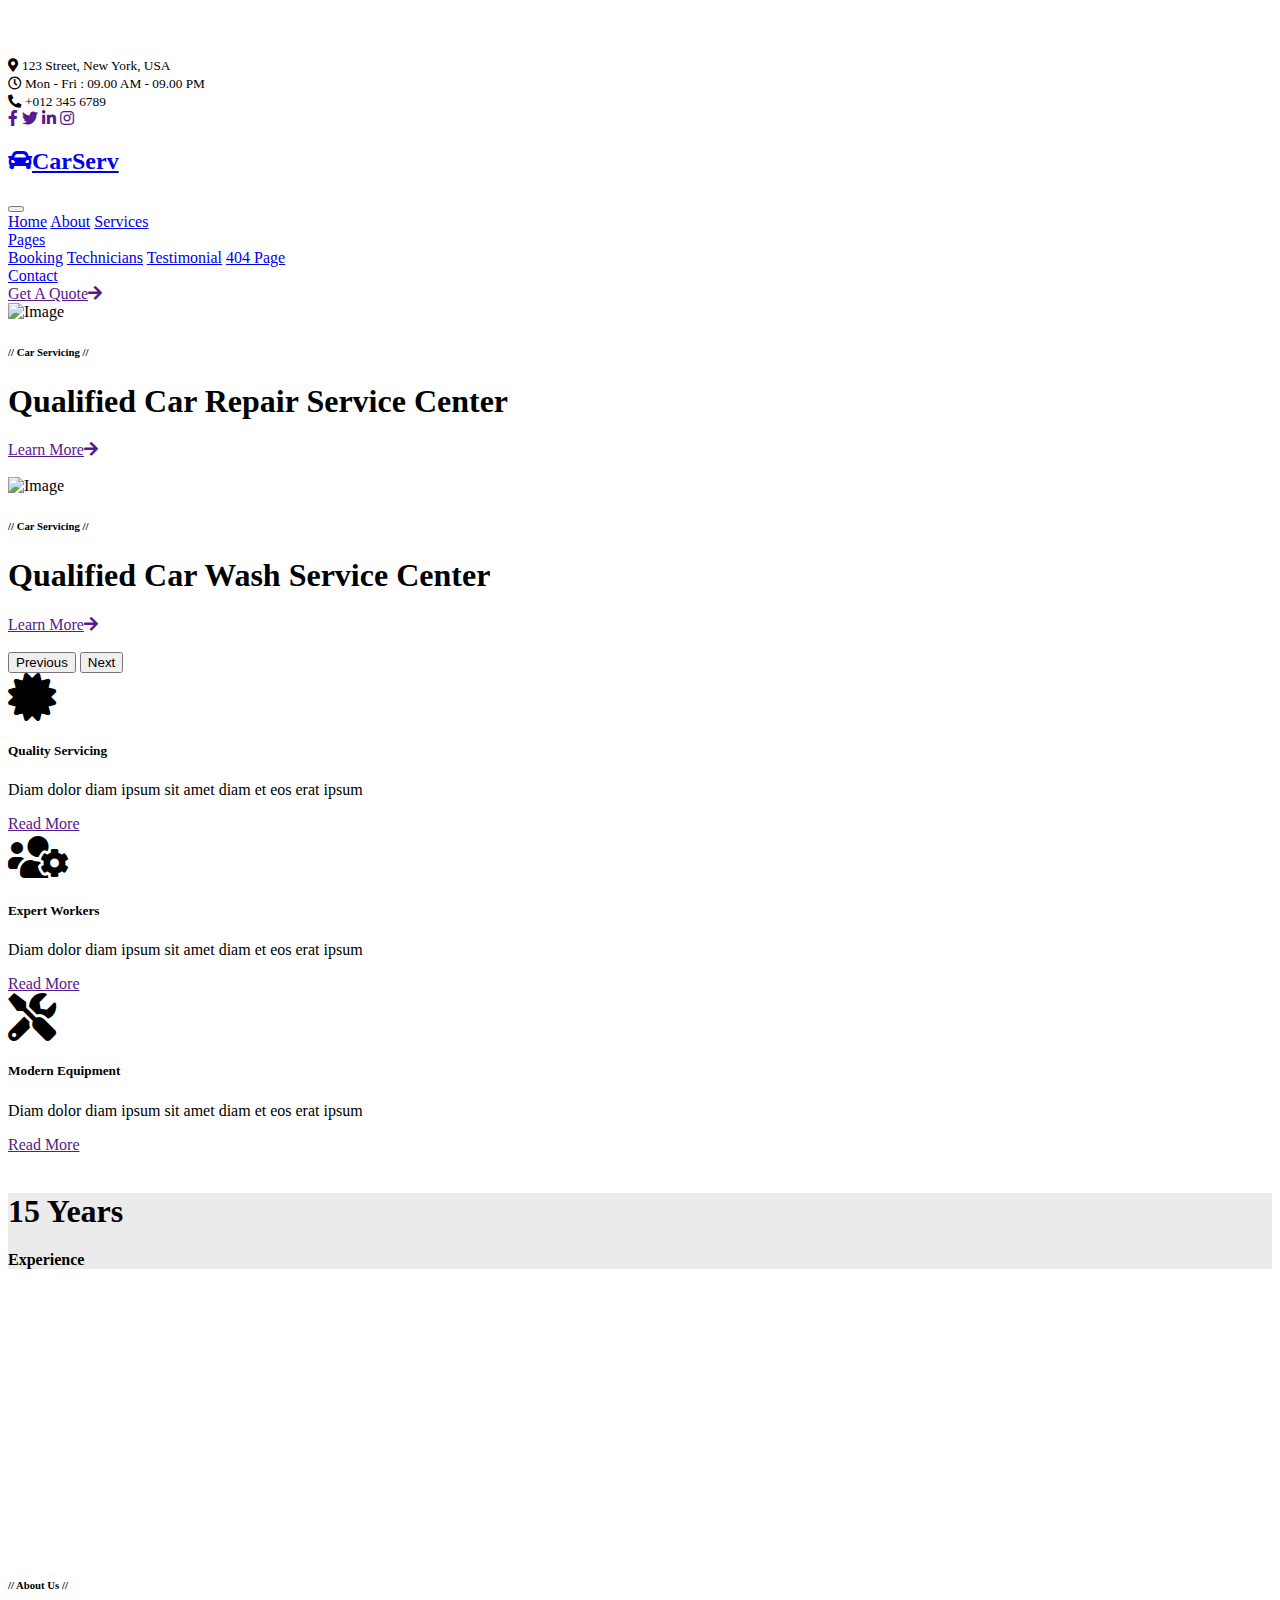
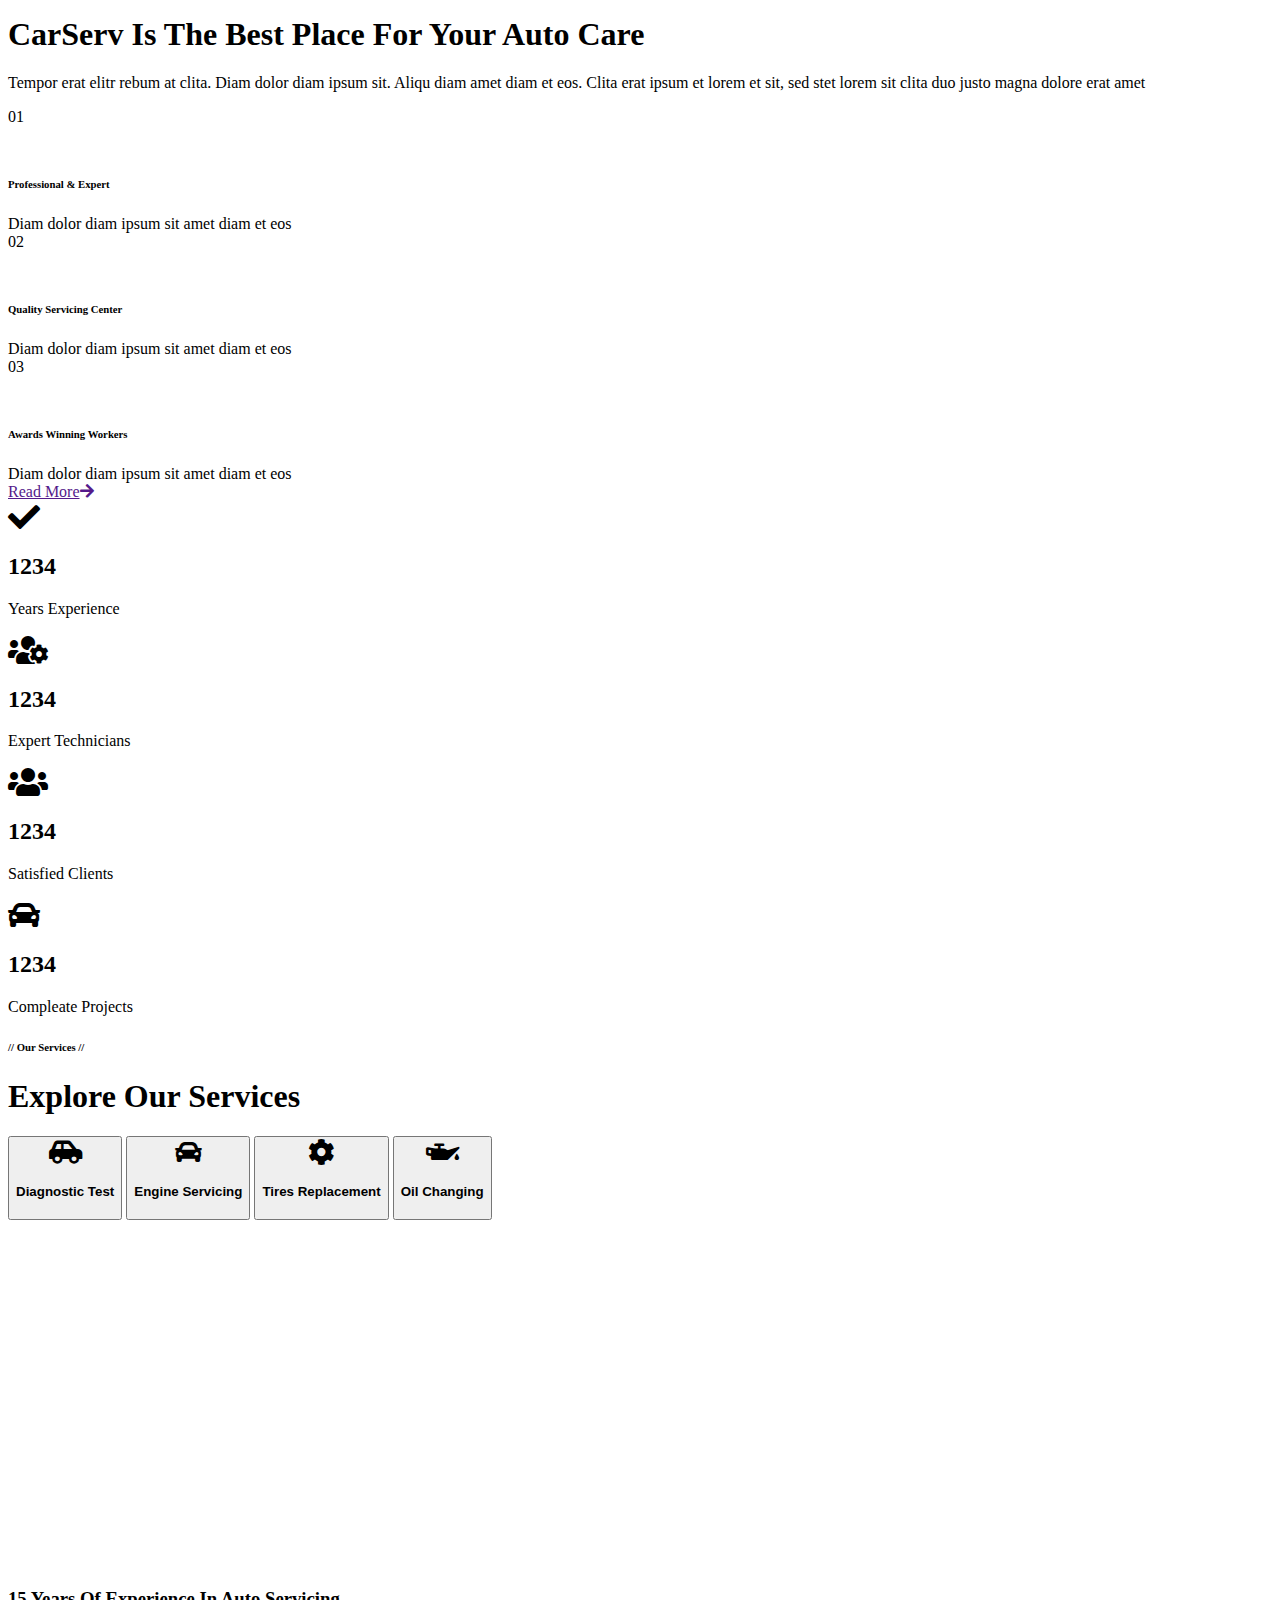
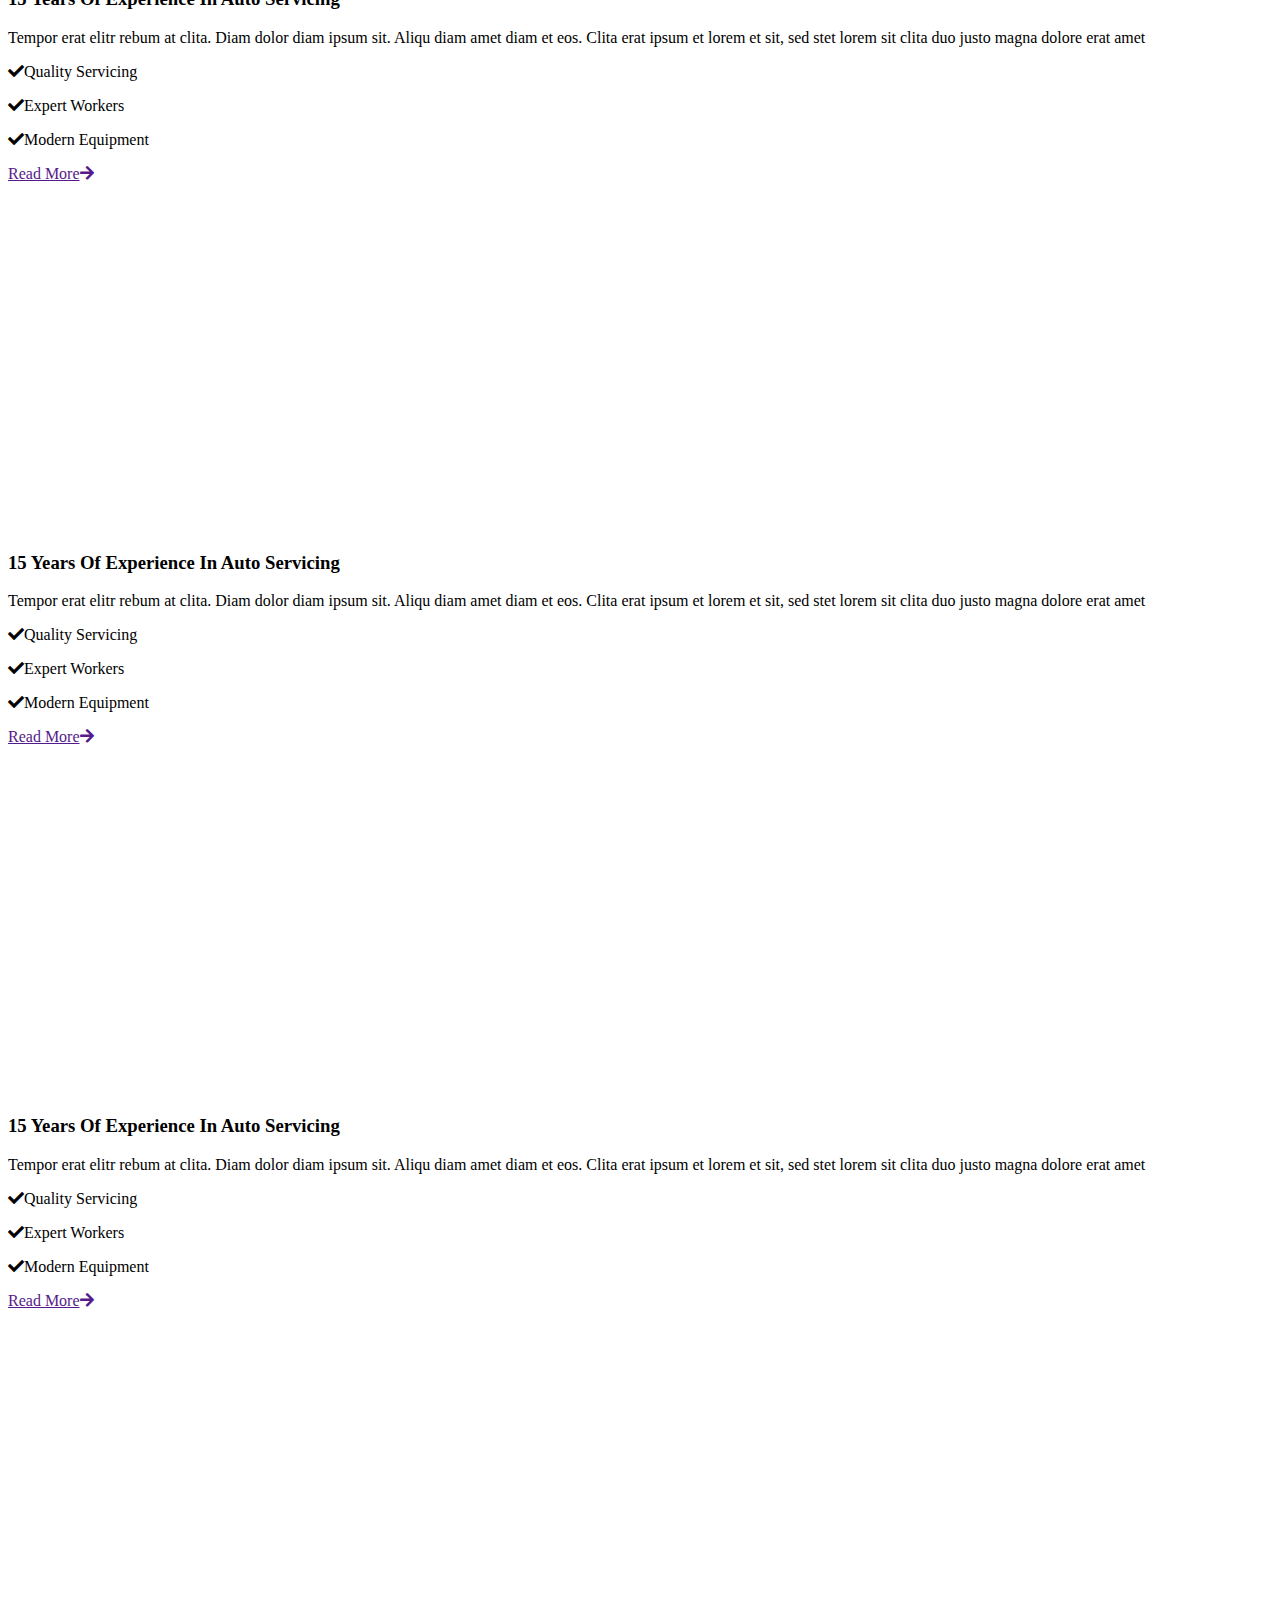
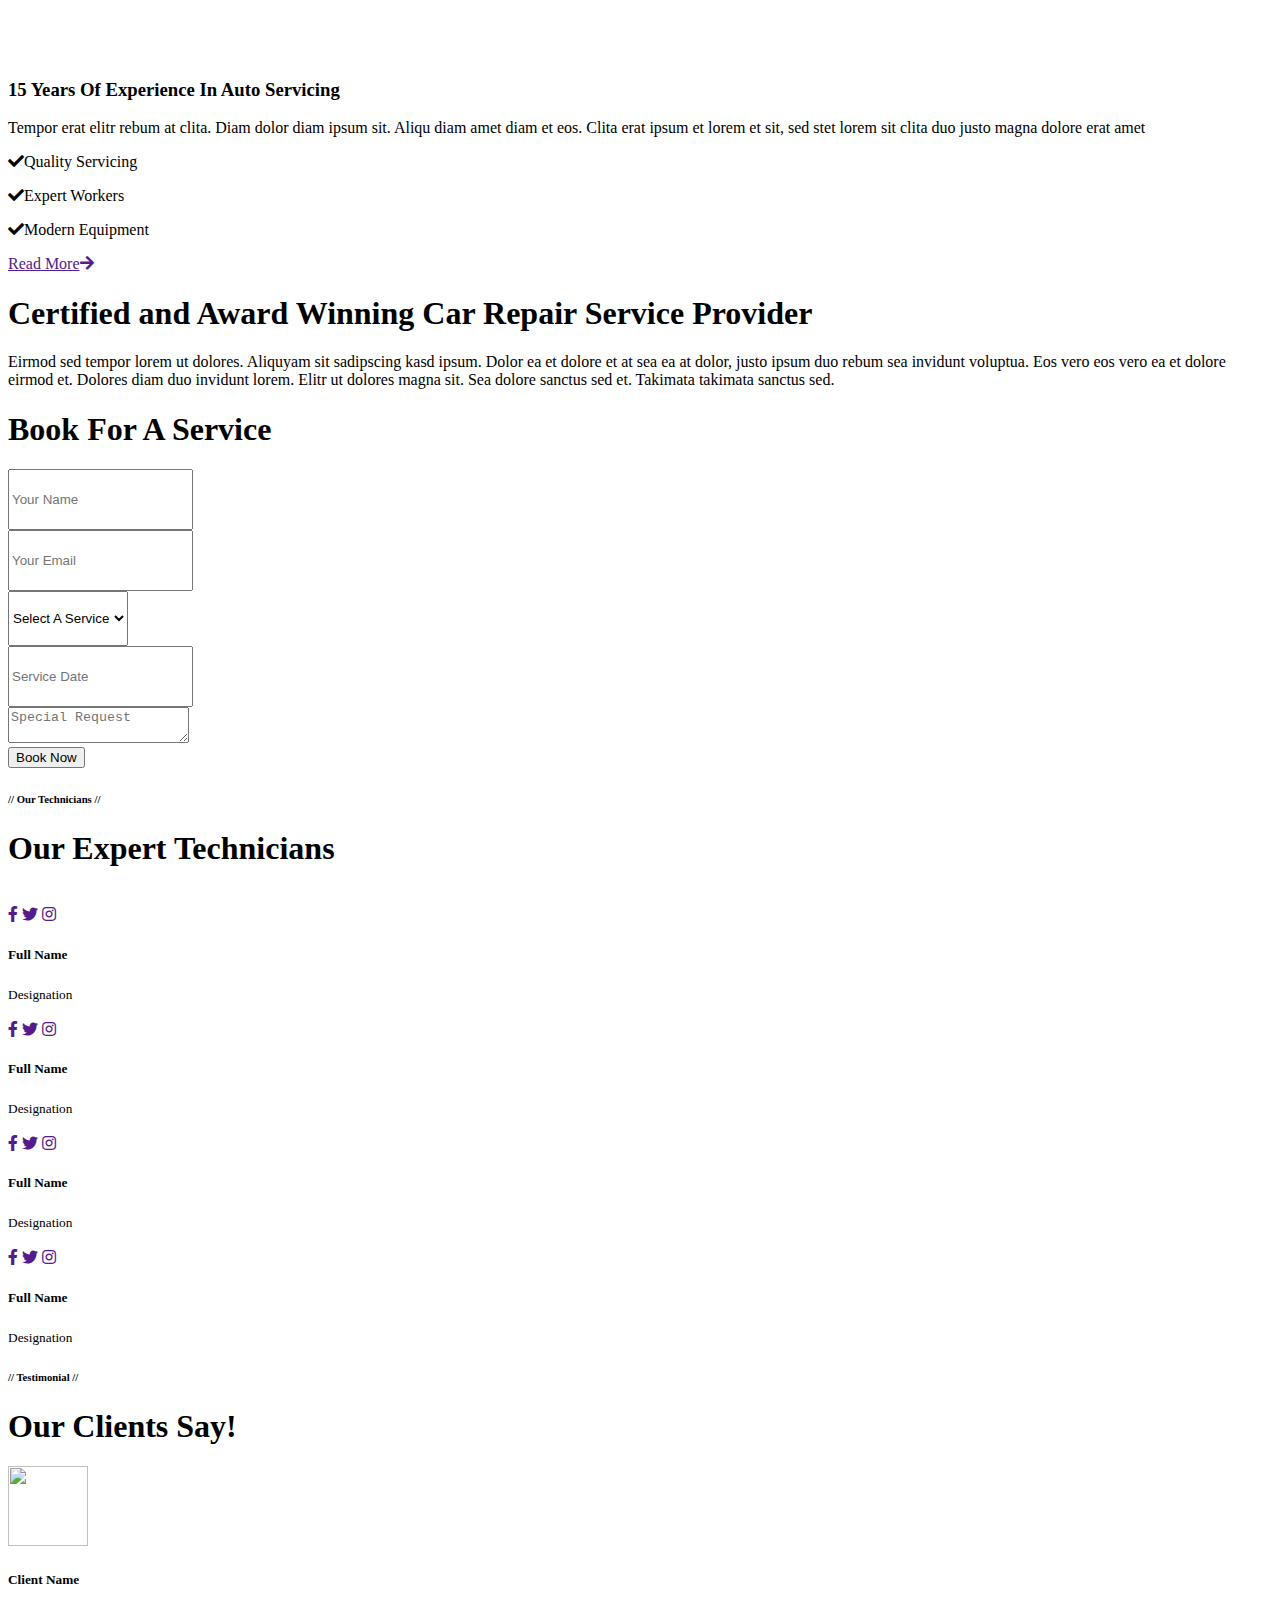
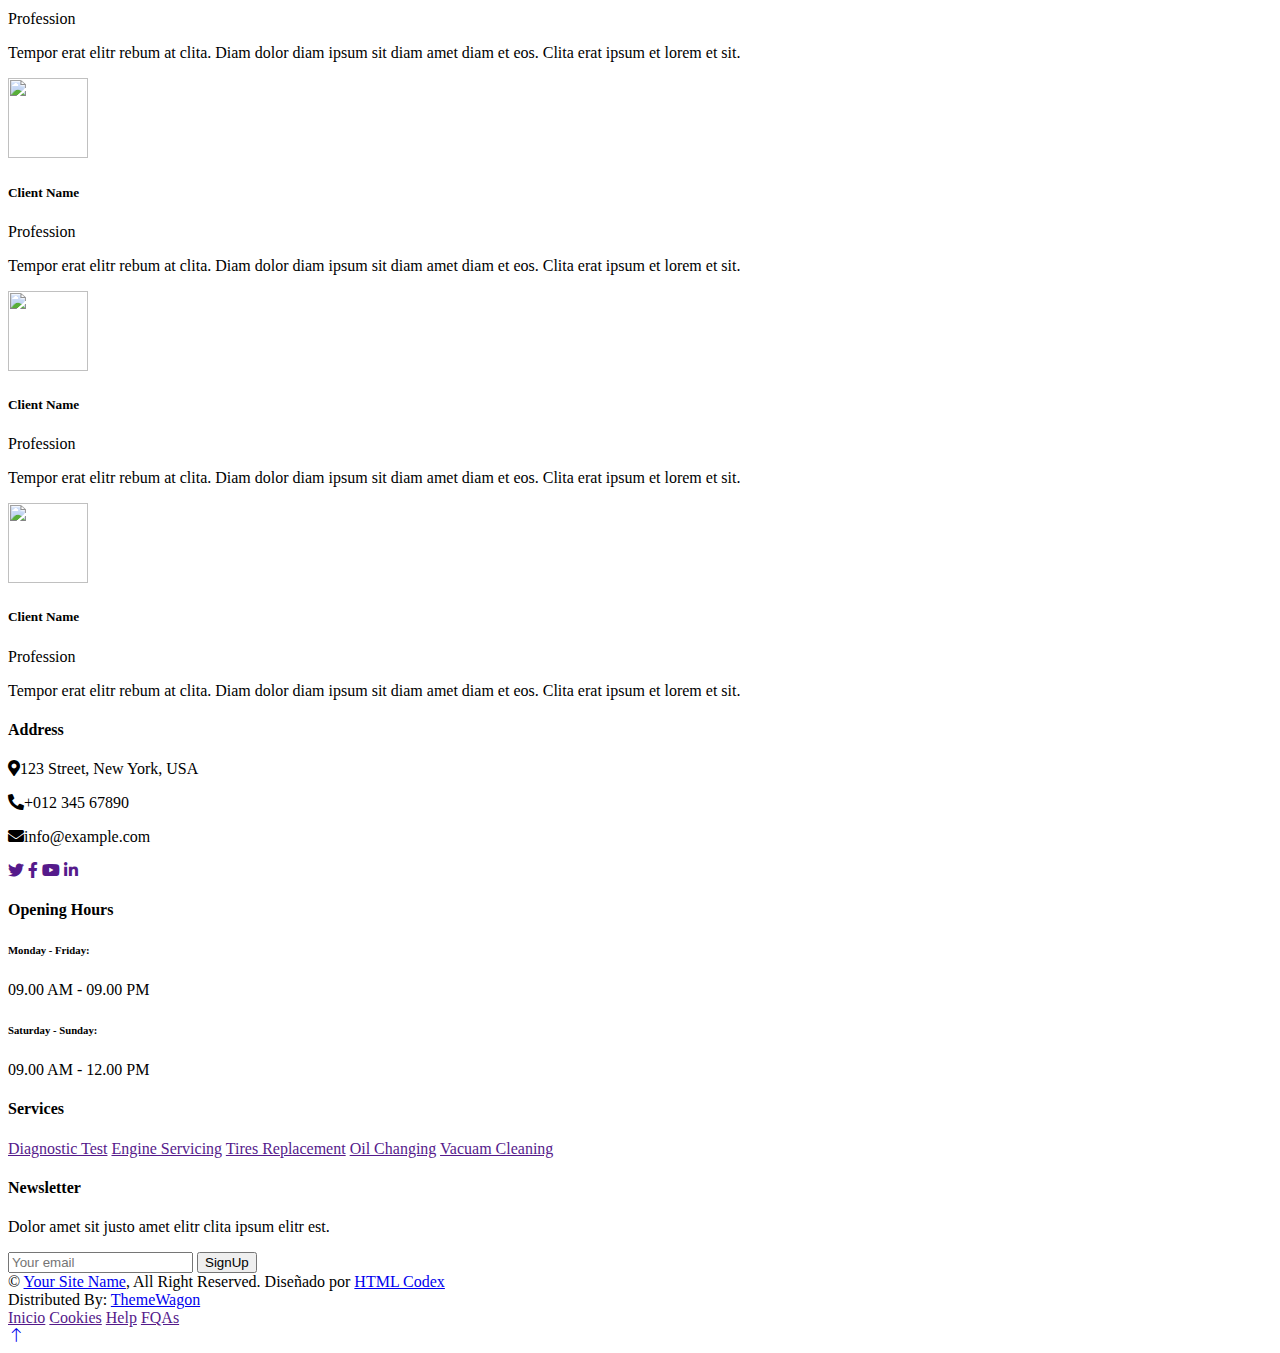
==== commit 9c39b751: "Merge pull request #2 from Faaian/seba" ====
--- a/index.html
+++ b/index.html
@@ -620,12 +620,12 @@
                         &copy; <a class="border-bottom" href="#">Your Site Name</a>, All Right Reserved.
 
                         <!--/*** This template is free as long as you keep the footer author’s credit link/attribution link/backlink. If you'd like to use the template without the footer author’s credit link/attribution link/backlink, you can purchase the Credit Removal License from "https://htmlcodex.com/credit-removal". Thank you for your support. ***/-->
-                        Designed By <a class="border-bottom" href="https://htmlcodex.com">HTML Codex</a>
+                        Diseñado por <a class="border-bottom" href="https://htmlcodex.com">HTML Codex</a>
                         <br>Distributed By: <a class="border-bottom" href="https://themewagon.com" target="_blank">ThemeWagon</a>
                     </div>
                     <div class="col-md-6 text-center text-md-end">
                         <div class="footer-menu">
-                            <a href="">Home</a>
+                            <a href="">Inicio</a>
                             <a href="">Cookies</a>
                             <a href="">Help</a>
                             <a href="">FQAs</a>
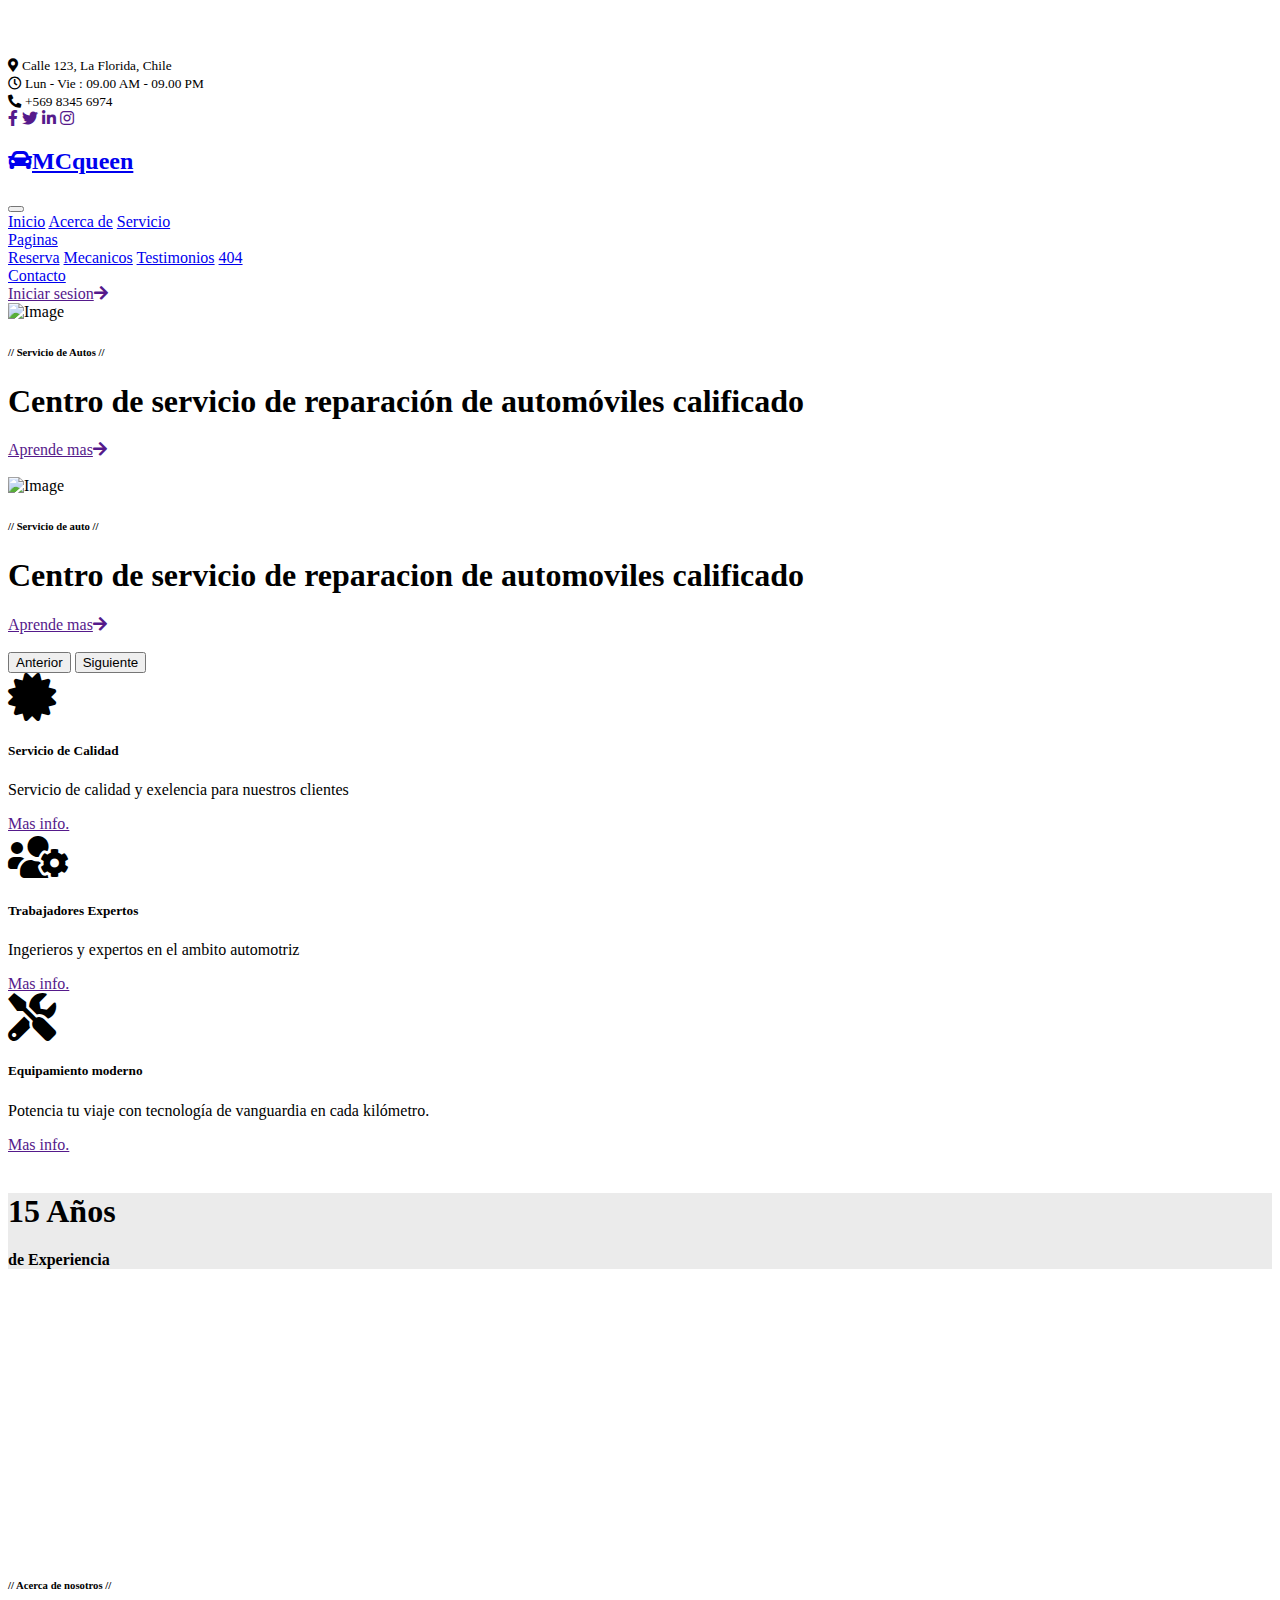
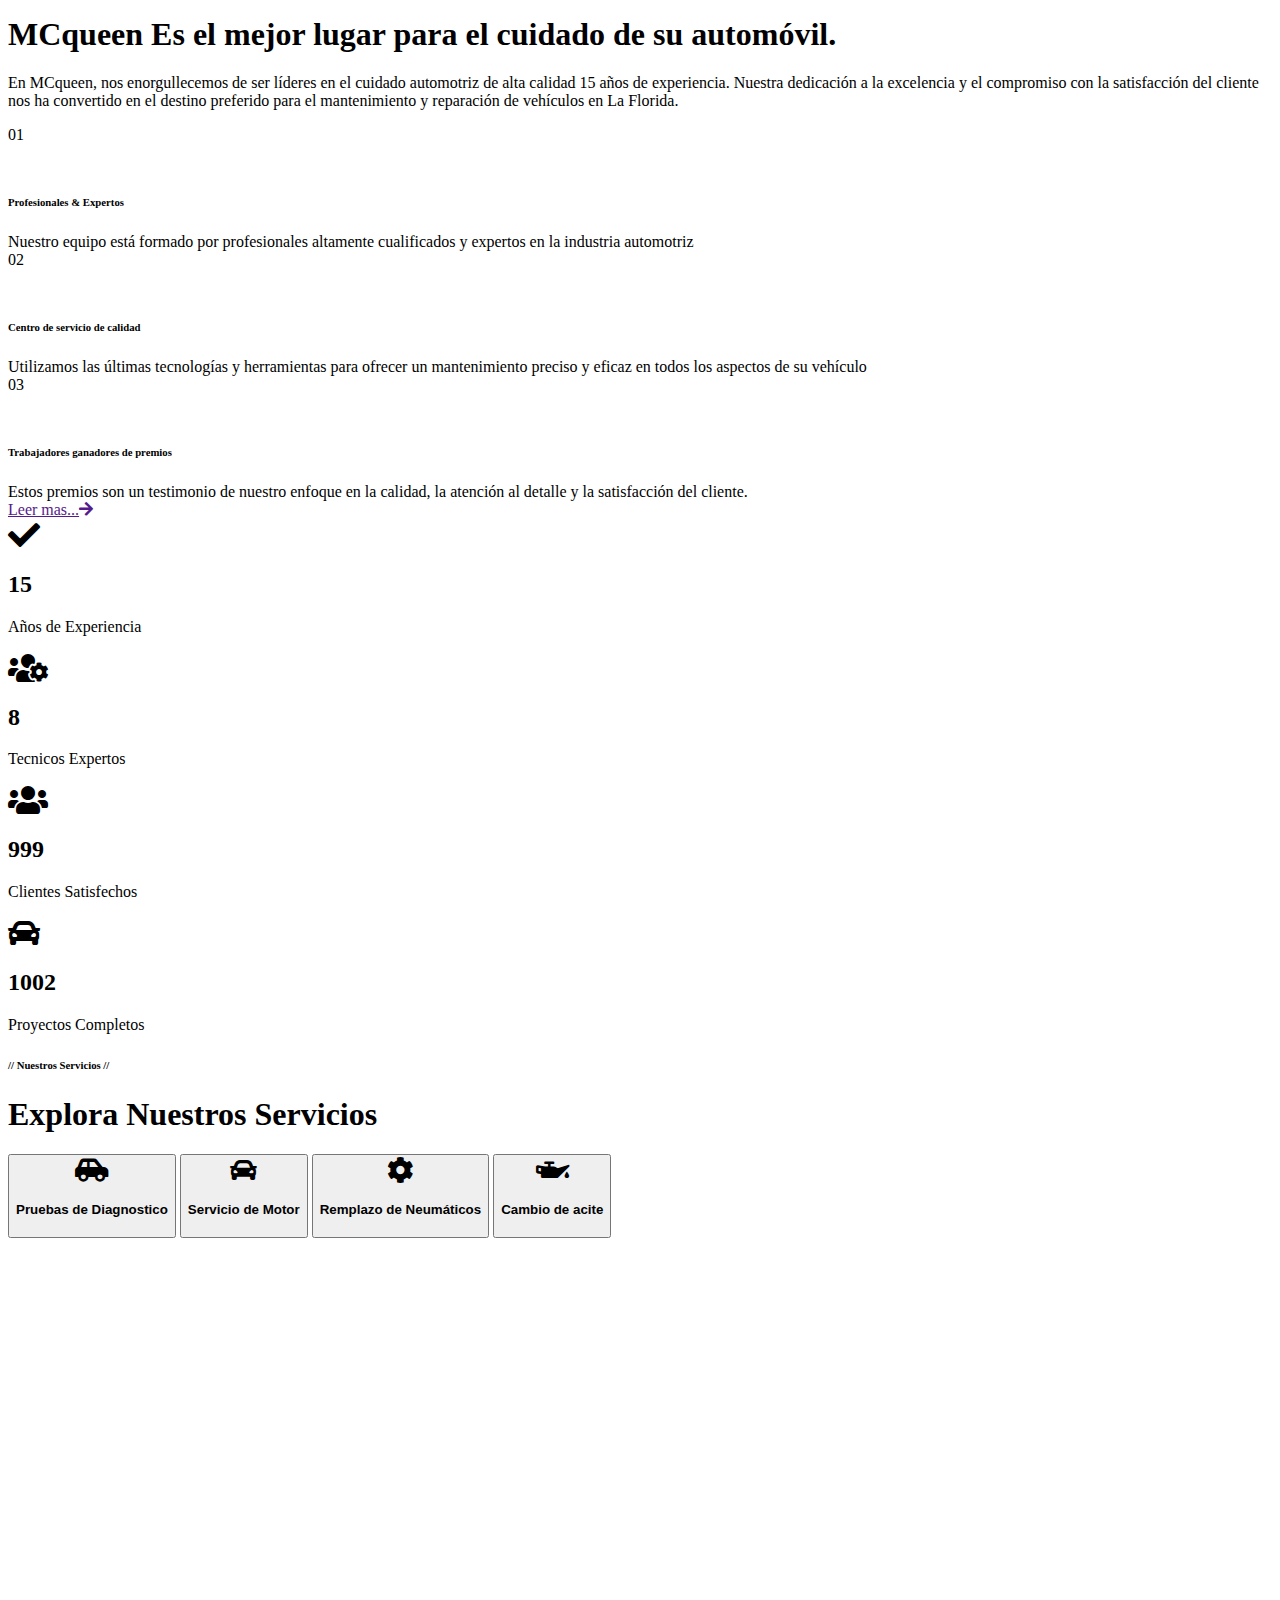
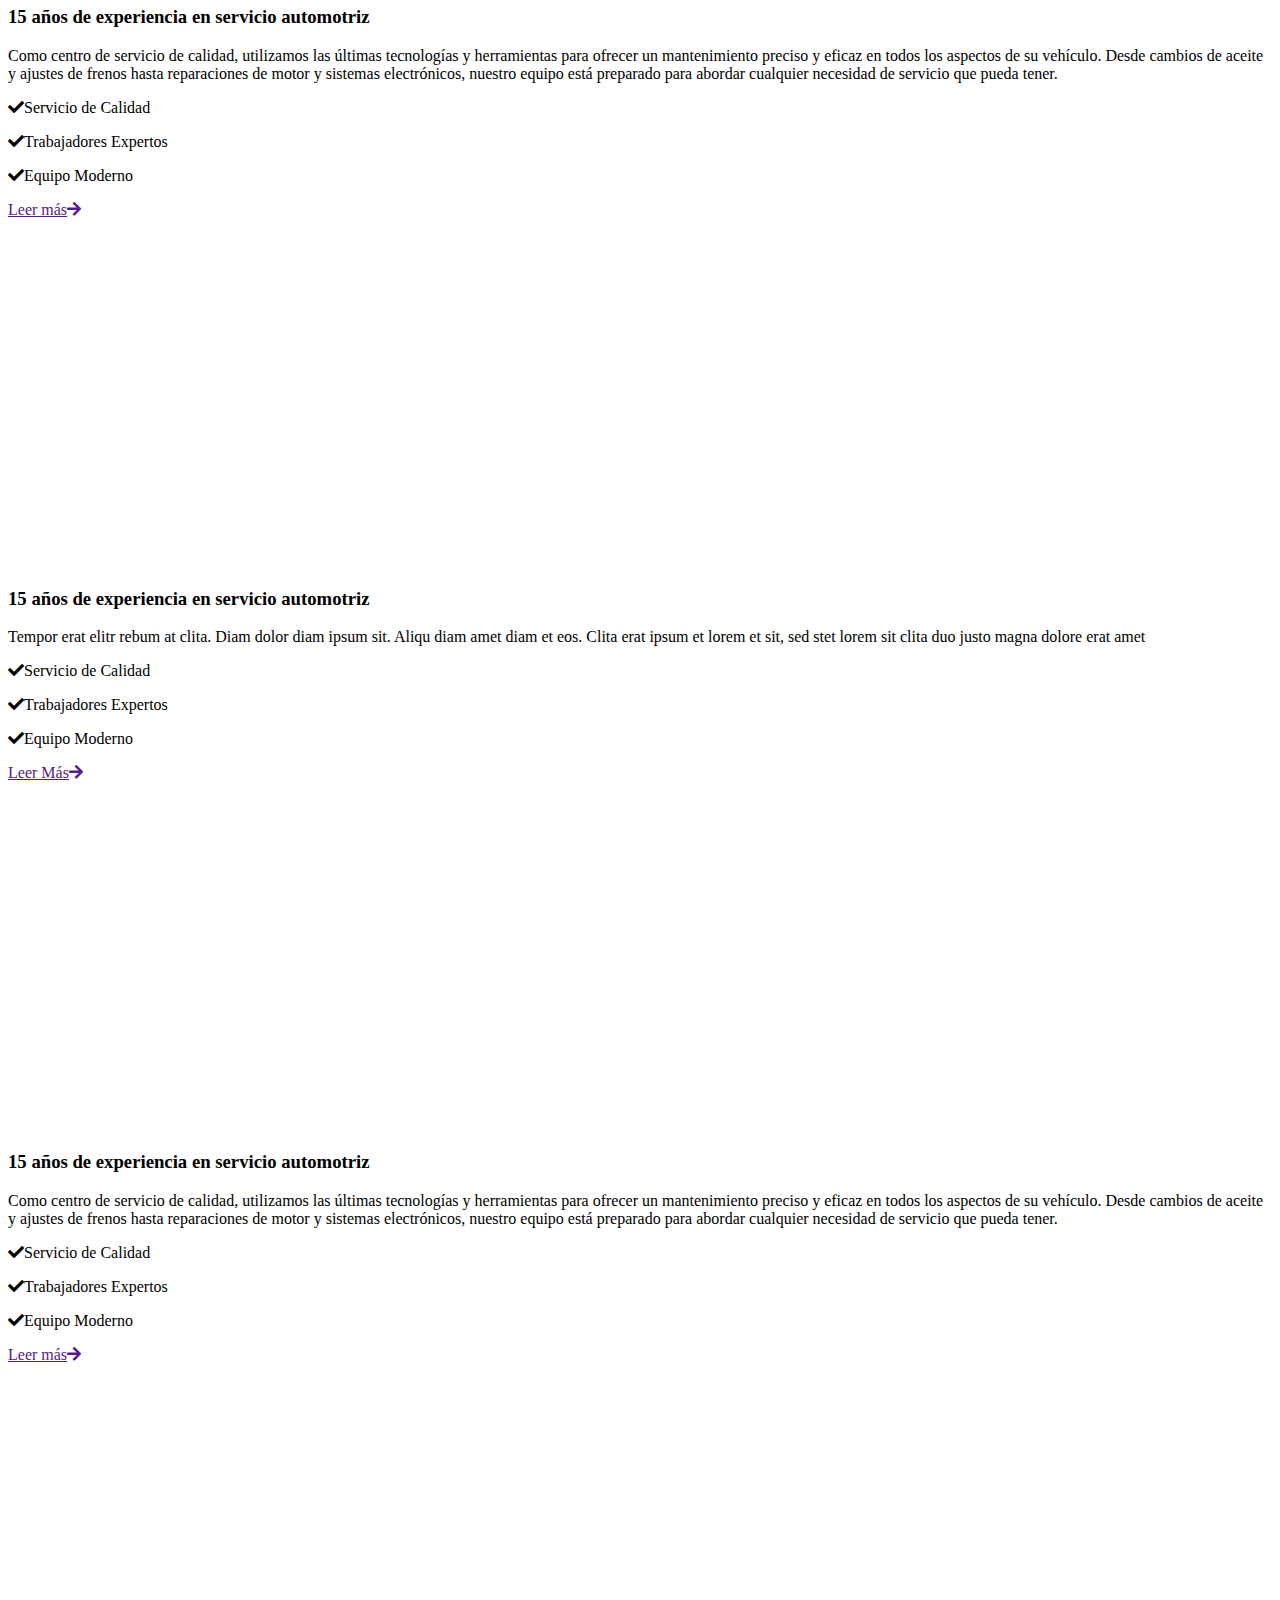
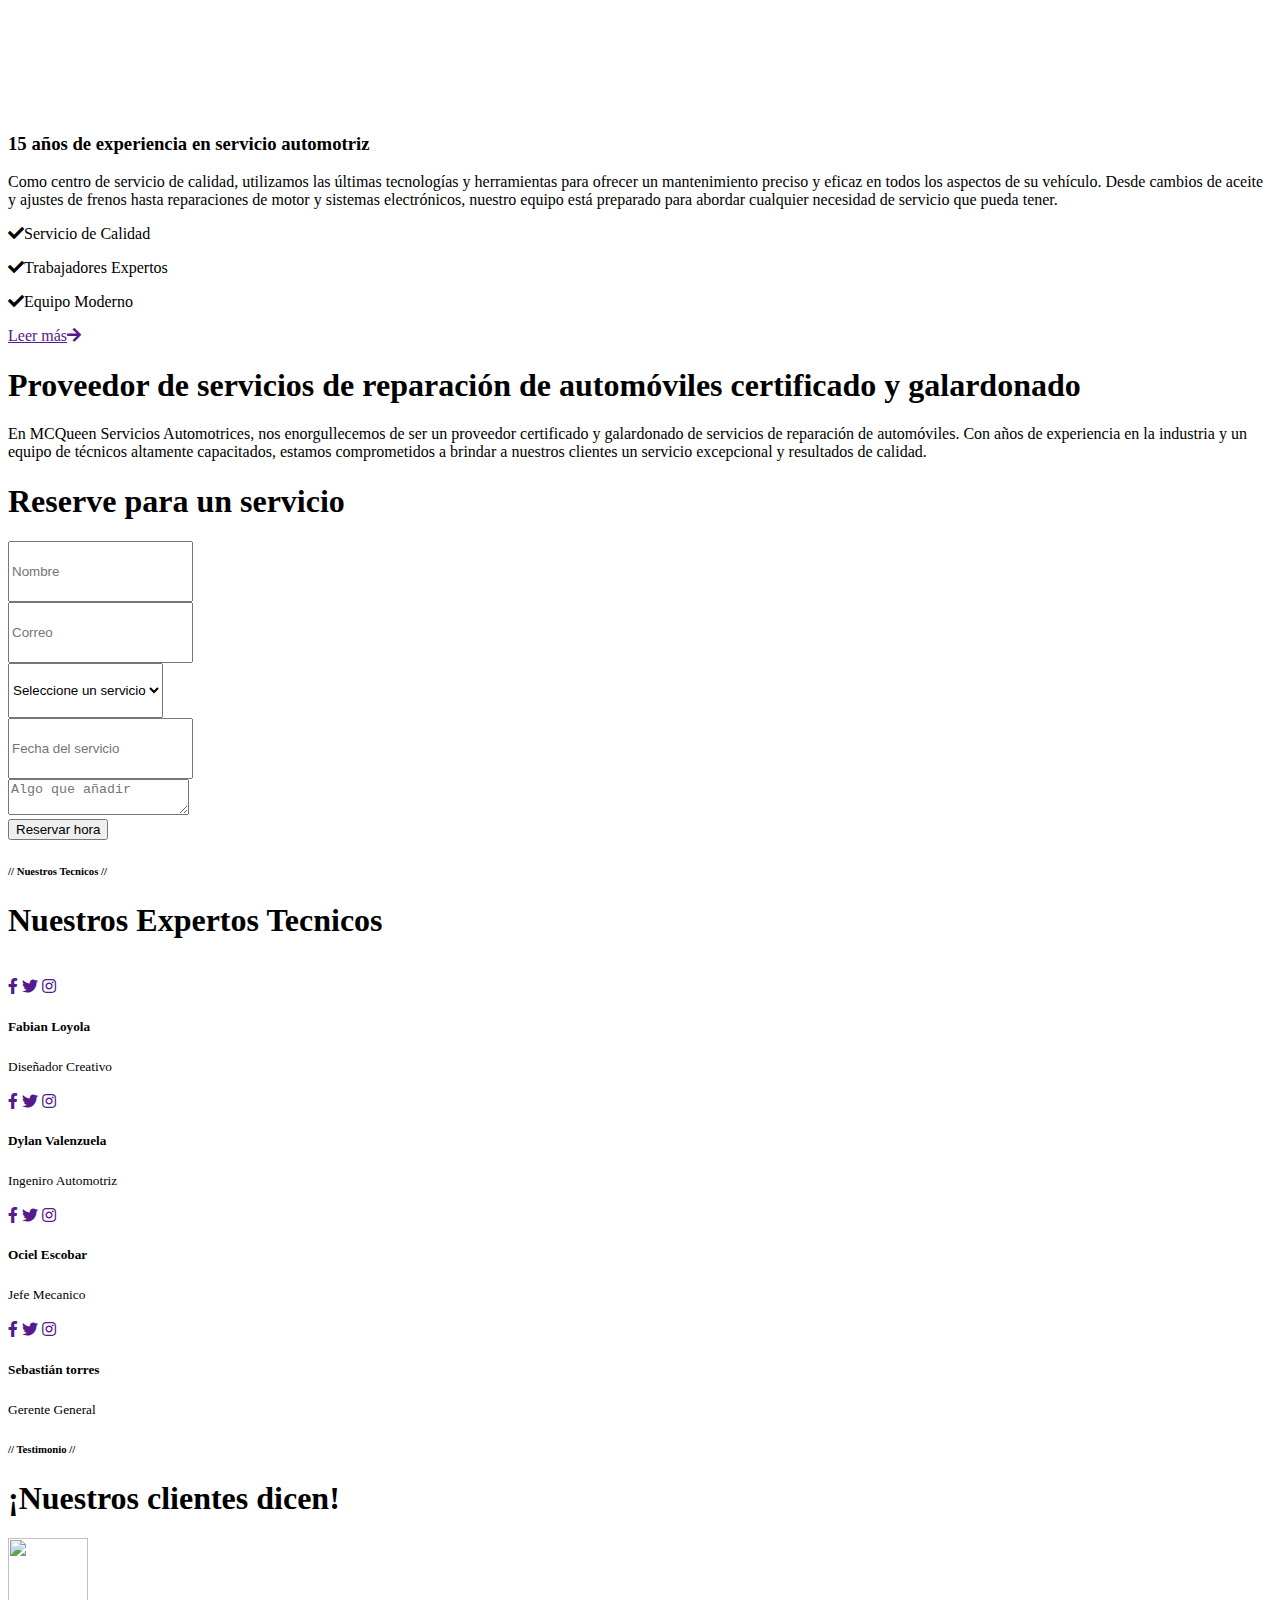
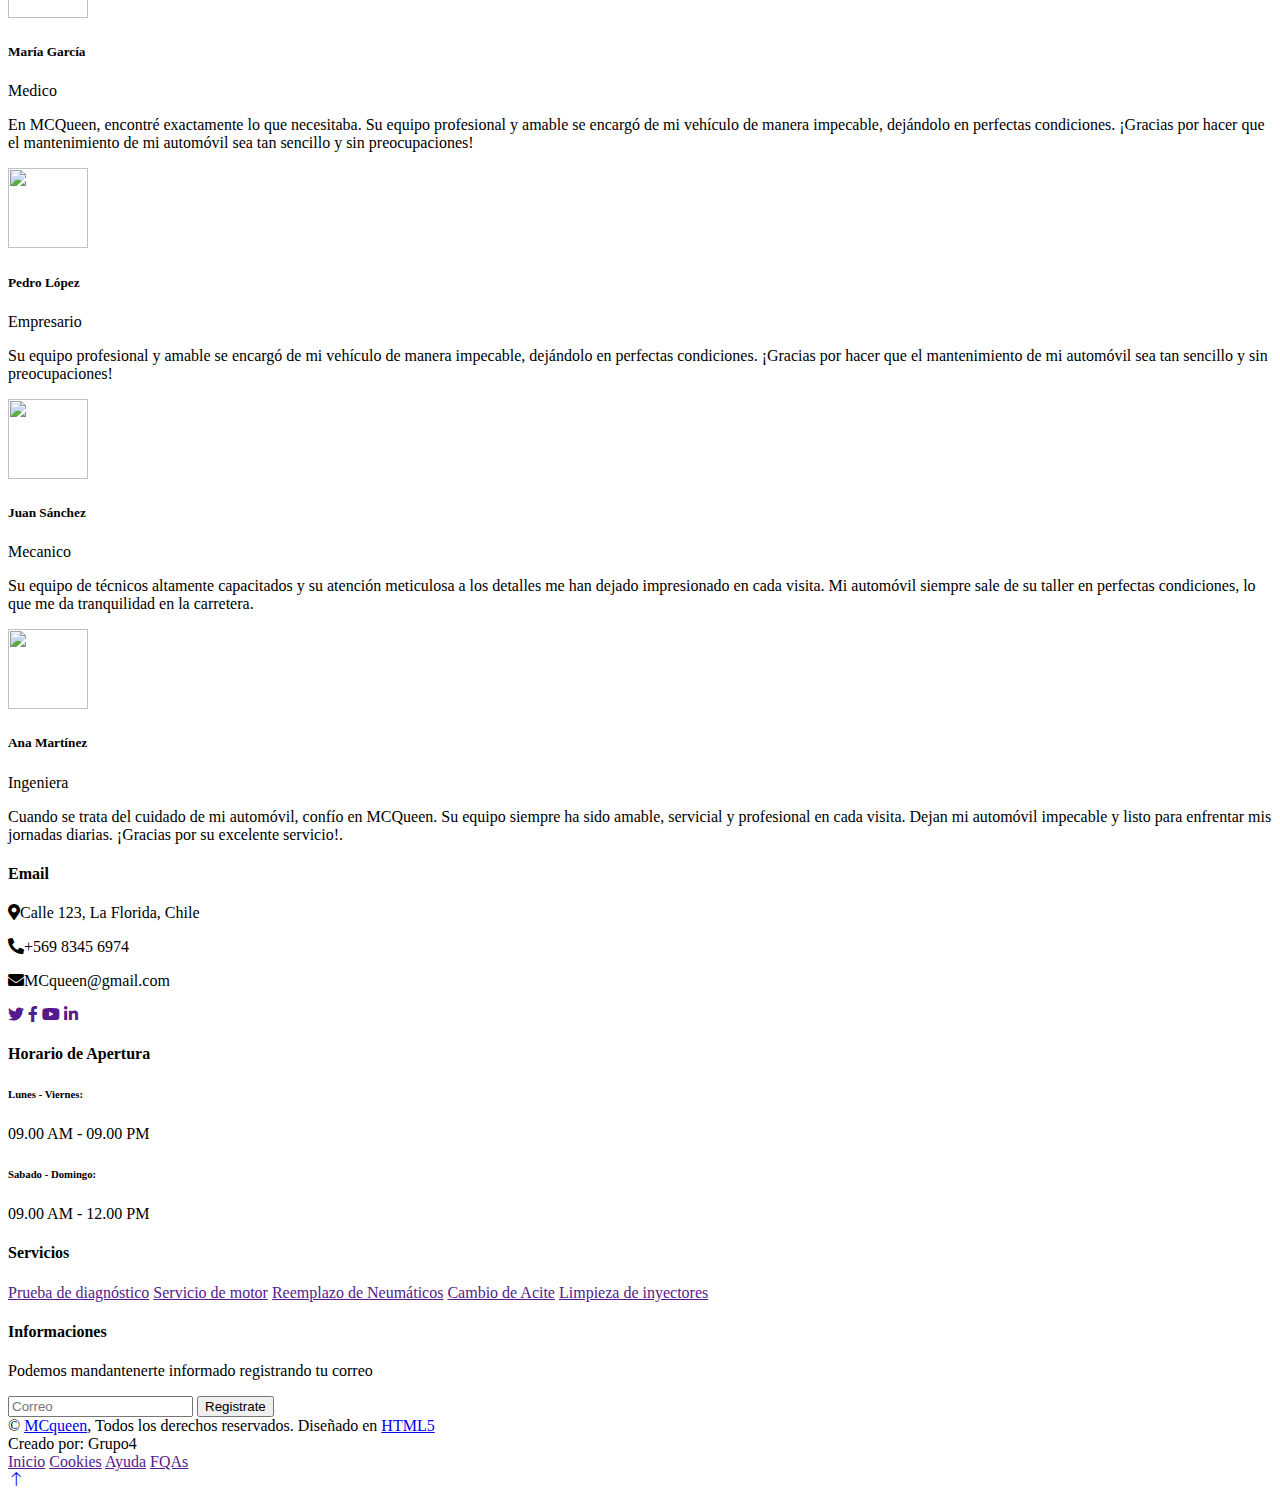
==== commit 1dbe63ae: "modif.index.testt.404" ====
--- a/index.html
+++ b/index.html
@@ -8,7 +8,7 @@
     <meta content="" name="keywords">
     <meta content="" name="description">
 
-    <!-- Favicon -->
+    <!-- icono -->
     <link href="img/favicon.ico" rel="icon">
 
     <!-- Google Web Fonts -->
@@ -16,49 +16,49 @@
     <link rel="preconnect" href="https://fonts.gstatic.com" crossorigin>
     <link href="https://fonts.googleapis.com/css2?family=Barlow:wght@600;700&family=Ubuntu:wght@400;500&display=swap" rel="stylesheet"> 
 
-    <!-- Icon Font Stylesheet -->
+    <!-- hoja de estilo fuente -->
     <link href="https://cdnjs.cloudflare.com/ajax/libs/font-awesome/5.10.0/css/all.min.css" rel="stylesheet">
     <link href="https://cdn.jsdelivr.net/npm/bootstrap-icons@1.4.1/font/bootstrap-icons.css" rel="stylesheet">
 
-    <!-- Libraries Stylesheet -->
+    <!-- hoja de estilo biblioteca -->
     <link href="lib/animate/animate.min.css" rel="stylesheet">
     <link href="lib/owlcarousel/assets/owl.carousel.min.css" rel="stylesheet">
     <link href="lib/tempusdominus/css/tempusdominus-bootstrap-4.min.css" rel="stylesheet" />
 
-    <!-- Customized Bootstrap Stylesheet -->
+    <!-- hoja de estilo bootstrap personalizada -->
     <link href="css/bootstrap.min.css" rel="stylesheet">
 
-    <!-- Template Stylesheet -->
+    <!-- hoja de estilo -->
     <link href="css/style.css" rel="stylesheet">
 </head>
 
 <body>
-    <!-- Spinner Start -->
+    <!-- inicio giratorio -->
     <div id="spinner" class="show bg-white position-fixed translate-middle w-100 vh-100 top-50 start-50 d-flex align-items-center justify-content-center">
         <div class="spinner-border text-primary" style="width: 3rem; height: 3rem;" role="status">
-            <span class="sr-only">Loading...</span>
-        </div>
-    </div>
-    <!-- Spinner End -->
-
-
-    <!-- Topbar Start -->
+            <span class="sr-only">Cargando...</span>
+        </div>
+    </div>
+    <!-- Extremo giratorio -->
+
+
+    <!-- Inicio de la barra superior -->
     <div class="container-fluid bg-light p-0">
         <div class="row gx-0 d-none d-lg-flex">
             <div class="col-lg-7 px-5 text-start">
                 <div class="h-100 d-inline-flex align-items-center py-3 me-4">
                     <small class="fa fa-map-marker-alt text-primary me-2"></small>
-                    <small>123 Street, New York, USA</small>
+                    <small>Calle 123, La Florida, Chile</small>
                 </div>
                 <div class="h-100 d-inline-flex align-items-center py-3">
                     <small class="far fa-clock text-primary me-2"></small>
-                    <small>Mon - Fri : 09.00 AM - 09.00 PM</small>
+                    <small>Lun - Vie : 09.00 AM - 09.00 PM</small>
                 </div>
             </div>
             <div class="col-lg-5 px-5 text-end">
                 <div class="h-100 d-inline-flex align-items-center py-3 me-4">
                     <small class="fa fa-phone-alt text-primary me-2"></small>
-                    <small>+012 345 6789</small>
+                    <small>+569 8345 6974</small>
                 </div>
                 <div class="h-100 d-inline-flex align-items-center">
                     <a class="btn btn-sm-square bg-white text-primary me-1" href=""><i class="fab fa-facebook-f"></i></a>
@@ -69,40 +69,40 @@
             </div>
         </div>
     </div>
-    <!-- Topbar End -->
-
-
-    <!-- Navbar Start -->
+    <!-- fin de la barra superioor-->
+
+
+    <!-- inicio de la barra de navegacion -->
     <nav class="navbar navbar-expand-lg bg-white navbar-light shadow sticky-top p-0">
         <a href="index.html" class="navbar-brand d-flex align-items-center px-4 px-lg-5">
-            <h2 class="m-0 text-primary"><i class="fa fa-car me-3"></i>CarServ</h2>
+            <h2 class="m-0 text-primary"><i class="fa fa-car me-3"></i>MCqueen</h2>
         </a>
         <button type="button" class="navbar-toggler me-4" data-bs-toggle="collapse" data-bs-target="#navbarCollapse">
             <span class="navbar-toggler-icon"></span>
         </button>
         <div class="collapse navbar-collapse" id="navbarCollapse">
             <div class="navbar-nav ms-auto p-4 p-lg-0">
-                <a href="index.html" class="nav-item nav-link active">Home</a>
-                <a href="about.html" class="nav-item nav-link">About</a>
-                <a href="service.html" class="nav-item nav-link">Services</a>
+                <a href="index.html" class="nav-item nav-link active">Inicio</a>
+                <a href="about.html" class="nav-item nav-link">Acerca de</a>
+                <a href="service.html" class="nav-item nav-link">Servicio</a>
                 <div class="nav-item dropdown">
-                    <a href="#" class="nav-link dropdown-toggle" data-bs-toggle="dropdown">Pages</a>
+                    <a href="#" class="nav-link dropdown-toggle" data-bs-toggle="dropdown">Paginas</a>
                     <div class="dropdown-menu fade-up m-0">
-                        <a href="booking.html" class="dropdown-item">Booking</a>
-                        <a href="team.html" class="dropdown-item">Technicians</a>
-                        <a href="testimonial.html" class="dropdown-item">Testimonial</a>
-                        <a href="404.html" class="dropdown-item">404 Page</a>
-                    </div>
-                </div>
-                <a href="contact.html" class="nav-item nav-link">Contact</a>
-            </div>
-            <a href="" class="btn btn-primary py-4 px-lg-5 d-none d-lg-block">Get A Quote<i class="fa fa-arrow-right ms-3"></i></a>
+                        <a href="booking.html" class="dropdown-item">Reserva</a>
+                        <a href="team.html" class="dropdown-item">Mecanicos</a>
+                        <a href="testimonial.html" class="dropdown-item">Testimonios</a>
+                        <a href="404.html" class="dropdown-item">404 </a>
+                    </div>
+                </div>
+                <a href="contact.html" class="nav-item nav-link">Contacto</a>
+            </div>
+            <a href="" class="btn btn-primary py-4 px-lg-5 d-none d-lg-block">Iniciar sesion<i class="fa fa-arrow-right ms-3"></i></a>
         </div>
     </nav>
-    <!-- Navbar End -->
-
-
-    <!-- Carousel Start -->
+    <!-- fin de la barra de navegacion -->
+
+
+    <!-- inicio del carrusel-->
     <div class="container-fluid p-0 mb-5">
         <div id="header-carousel" class="carousel slide" data-bs-ride="carousel">
             <div class="carousel-inner">
@@ -112,9 +112,9 @@
                         <div class="container">
                             <div class="row align-items-center justify-content-center justify-content-lg-start">
                                 <div class="col-10 col-lg-7 text-center text-lg-start">
-                                    <h6 class="text-white text-uppercase mb-3 animated slideInDown">// Car Servicing //</h6>
-                                    <h1 class="display-3 text-white mb-4 pb-3 animated slideInDown">Qualified Car Repair Service Center</h1>
-                                    <a href="" class="btn btn-primary py-3 px-5 animated slideInDown">Learn More<i class="fa fa-arrow-right ms-3"></i></a>
+                                    <h6 class="text-white text-uppercase mb-3 animated slideInDown">// Servicio de Autos //</h6>
+                                    <h1 class="display-3 text-white mb-4 pb-3 animated slideInDown">Centro de servicio de reparación de automóviles calificado</h1>
+                                    <a href="" class="btn btn-primary py-3 px-5 animated slideInDown">Aprende mas<i class="fa fa-arrow-right ms-3"></i></a>
                                 </div>
                                 <div class="col-lg-5 d-none d-lg-flex animated zoomIn">
                                     <img class="img-fluid" src="img/carousel-1.png" alt="">
@@ -129,9 +129,9 @@
                         <div class="container">
                             <div class="row align-items-center justify-content-center justify-content-lg-start">
                                 <div class="col-10 col-lg-7 text-center text-lg-start">
-                                    <h6 class="text-white text-uppercase mb-3 animated slideInDown">// Car Servicing //</h6>
-                                    <h1 class="display-3 text-white mb-4 pb-3 animated slideInDown">Qualified Car Wash Service Center</h1>
-                                    <a href="" class="btn btn-primary py-3 px-5 animated slideInDown">Learn More<i class="fa fa-arrow-right ms-3"></i></a>
+                                    <h6 class="text-white text-uppercase mb-3 animated slideInDown">// Servicio de auto //</h6>
+                                    <h1 class="display-3 text-white mb-4 pb-3 animated slideInDown">Centro de servicio de reparacion de automoviles calificado</h1>
+                                    <a href="" class="btn btn-primary py-3 px-5 animated slideInDown">Aprende mas<i class="fa fa-arrow-right ms-3"></i></a>
                                 </div>
                                 <div class="col-lg-5 d-none d-lg-flex animated zoomIn">
                                     <img class="img-fluid" src="img/carousel-2.png" alt="">
@@ -144,16 +144,16 @@
             <button class="carousel-control-prev" type="button" data-bs-target="#header-carousel"
                 data-bs-slide="prev">
                 <span class="carousel-control-prev-icon" aria-hidden="true"></span>
-                <span class="visually-hidden">Previous</span>
+                <span class="visually-hidden">Anterior</span>
             </button>
             <button class="carousel-control-next" type="button" data-bs-target="#header-carousel"
                 data-bs-slide="next">
                 <span class="carousel-control-next-icon" aria-hidden="true"></span>
-                <span class="visually-hidden">Next</span>
+                <span class="visually-hidden">Siguiente</span>
             </button>
         </div>
     </div>
-    <!-- Carousel End -->
+    <!-- fin del carrusel -->
 
 
     <!-- Service Start -->
@@ -164,9 +164,9 @@
                     <div class="d-flex py-5 px-4">
                         <i class="fa fa-certificate fa-3x text-primary flex-shrink-0"></i>
                         <div class="ps-4">
-                            <h5 class="mb-3">Quality Servicing</h5>
-                            <p>Diam dolor diam ipsum sit amet diam et eos erat ipsum</p>
-                            <a class="text-secondary border-bottom" href="">Read More</a>
+                            <h5 class="mb-3">Servicio de Calidad</h5>
+                            <p>Servicio de calidad y exelencia para nuestros clientes</p>
+                            <a class="text-secondary border-bottom" href="">Mas info.</a>
                         </div>
                     </div>
                 </div>
@@ -174,9 +174,9 @@
                     <div class="d-flex bg-light py-5 px-4">
                         <i class="fa fa-users-cog fa-3x text-primary flex-shrink-0"></i>
                         <div class="ps-4">
-                            <h5 class="mb-3">Expert Workers</h5>
-                            <p>Diam dolor diam ipsum sit amet diam et eos erat ipsum</p>
-                            <a class="text-secondary border-bottom" href="">Read More</a>
+                            <h5 class="mb-3">Trabajadores Expertos</h5>
+                            <p>Ingerieros y expertos en el ambito automotriz</p>
+                            <a class="text-secondary border-bottom" href="">Mas info.</a>
                         </div>
                     </div>
                 </div>
@@ -184,19 +184,19 @@
                     <div class="d-flex py-5 px-4">
                         <i class="fa fa-tools fa-3x text-primary flex-shrink-0"></i>
                         <div class="ps-4">
-                            <h5 class="mb-3">Modern Equipment</h5>
-                            <p>Diam dolor diam ipsum sit amet diam et eos erat ipsum</p>
-                            <a class="text-secondary border-bottom" href="">Read More</a>
-                        </div>
-                    </div>
-                </div>
-            </div>
-        </div>
-    </div>
-    <!-- Service End -->
-
-
-    <!-- About Start -->
+                            <h5 class="mb-3">Equipamiento moderno</h5>
+                            <p>Potencia tu viaje con tecnología de vanguardia en cada kilómetro.</p>
+                            <a class="text-secondary border-bottom" href="">Mas info.</a>
+                        </div>
+                    </div>
+                </div>
+            </div>
+        </div>
+    </div>
+    <!-- Fin del servicio -->
+
+
+    <!-- Acerca del incio -->
     <div class="container-xxl py-5">
         <div class="container">
             <div class="row g-5">
@@ -204,15 +204,15 @@
                     <div class="position-relative h-100 wow fadeIn" data-wow-delay="0.1s">
                         <img class="position-absolute img-fluid w-100 h-100" src="img/about.jpg" style="object-fit: cover;" alt="">
                         <div class="position-absolute top-0 end-0 mt-n4 me-n4 py-4 px-5" style="background: rgba(0, 0, 0, .08);">
-                            <h1 class="display-4 text-white mb-0">15 <span class="fs-4">Years</span></h1>
-                            <h4 class="text-white">Experience</h4>
+                            <h1 class="display-4 text-white mb-0">15 <span class="fs-4">Años</span></h1>
+                            <h4 class="text-white">de Experiencia</h4>
                         </div>
                     </div>
                 </div>
                 <div class="col-lg-6">
-                    <h6 class="text-primary text-uppercase">// About Us //</h6>
-                    <h1 class="mb-4"><span class="text-primary">CarServ</span> Is The Best Place For Your Auto Care</h1>
-                    <p class="mb-4">Tempor erat elitr rebum at clita. Diam dolor diam ipsum sit. Aliqu diam amet diam et eos. Clita erat ipsum et lorem et sit, sed stet lorem sit clita duo justo magna dolore erat amet</p>
+                    <h6 class="text-primary text-uppercase">// Acerca de nosotros //</h6>
+                    <h1 class="mb-4"><span class="text-primary">MCqueen</span> Es el mejor lugar para el cuidado de su automóvil.</h1>
+                    <p class="mb-4">En MCqueen, nos enorgullecemos de ser líderes en el cuidado automotriz de alta calidad 15 años de experiencia. Nuestra dedicación a la excelencia y el compromiso con la satisfacción del cliente nos ha convertido en el destino preferido para el mantenimiento y reparación de vehículos en La Florida.</p>
                     <div class="row g-4 mb-3 pb-3">
                         <div class="col-12 wow fadeIn" data-wow-delay="0.1s">
                             <div class="d-flex">
@@ -220,8 +220,8 @@
                                     <span class="fw-bold text-secondary">01</span>
                                 </div>
                                 <div class="ps-3">
-                                    <h6>Professional & Expert</h6>
-                                    <span>Diam dolor diam ipsum sit amet diam et eos</span>
+                                    <h6>Profesionales & Expertos</h6>
+                                    <span>Nuestro equipo está formado por profesionales altamente cualificados y expertos en la industria automotriz</span>
                                 </div>
                             </div>
                         </div>
@@ -231,8 +231,8 @@
                                     <span class="fw-bold text-secondary">02</span>
                                 </div>
                                 <div class="ps-3">
-                                    <h6>Quality Servicing Center</h6>
-                                    <span>Diam dolor diam ipsum sit amet diam et eos</span>
+                                    <h6>Centro de servicio de calidad</h6>
+                                    <span>Utilizamos las últimas tecnologías y herramientas para ofrecer un mantenimiento preciso y eficaz en todos los aspectos de su vehículo</span>
                                 </div>
                             </div>
                         </div>
@@ -242,75 +242,75 @@
                                     <span class="fw-bold text-secondary">03</span>
                                 </div>
                                 <div class="ps-3">
-                                    <h6>Awards Winning Workers</h6>
-                                    <span>Diam dolor diam ipsum sit amet diam et eos</span>
-                                </div>
-                            </div>
-                        </div>
-                    </div>
-                    <a href="" class="btn btn-primary py-3 px-5">Read More<i class="fa fa-arrow-right ms-3"></i></a>
-                </div>
-            </div>
-        </div>
-    </div>
-    <!-- About End -->
-
-
-    <!-- Fact Start -->
+                                    <h6>Trabajadores ganadores de premios</h6>
+                                    <span>Estos premios son un testimonio de nuestro enfoque en la calidad, la atención al detalle y la satisfacción del cliente.</span>
+                                </div>
+                            </div>
+                        </div>
+                    </div>
+                    <a href="" class="btn btn-primary py-3 px-5">Leer mas...<i class="fa fa-arrow-right ms-3"></i></a>
+                </div>
+            </div>
+        </div>
+    </div>
+    <!-- Acerca del final -->
+
+
+    <!-- Inicio del hecho-->
     <div class="container-fluid fact bg-dark my-5 py-5">
         <div class="container">
             <div class="row g-4">
                 <div class="col-md-6 col-lg-3 text-center wow fadeIn" data-wow-delay="0.1s">
                     <i class="fa fa-check fa-2x text-white mb-3"></i>
-                    <h2 class="text-white mb-2" data-toggle="counter-up">1234</h2>
-                    <p class="text-white mb-0">Years Experience</p>
+                    <h2 class="text-white mb-2" data-toggle="counter-up">15</h2>
+                    <p class="text-white mb-0">Años de Experiencia</p>
                 </div>
                 <div class="col-md-6 col-lg-3 text-center wow fadeIn" data-wow-delay="0.3s">
                     <i class="fa fa-users-cog fa-2x text-white mb-3"></i>
-                    <h2 class="text-white mb-2" data-toggle="counter-up">1234</h2>
-                    <p class="text-white mb-0">Expert Technicians</p>
+                    <h2 class="text-white mb-2" data-toggle="counter-up">8</h2>
+                    <p class="text-white mb-0">Tecnicos Expertos</p>
                 </div>
                 <div class="col-md-6 col-lg-3 text-center wow fadeIn" data-wow-delay="0.5s">
                     <i class="fa fa-users fa-2x text-white mb-3"></i>
-                    <h2 class="text-white mb-2" data-toggle="counter-up">1234</h2>
-                    <p class="text-white mb-0">Satisfied Clients</p>
+                    <h2 class="text-white mb-2" data-toggle="counter-up">999</h2>
+                    <p class="text-white mb-0">Clientes Satisfechos</p>
                 </div>
                 <div class="col-md-6 col-lg-3 text-center wow fadeIn" data-wow-delay="0.7s">
                     <i class="fa fa-car fa-2x text-white mb-3"></i>
-                    <h2 class="text-white mb-2" data-toggle="counter-up">1234</h2>
-                    <p class="text-white mb-0">Compleate Projects</p>
-                </div>
-            </div>
-        </div>
-    </div>
-    <!-- Fact End -->
-
-
-    <!-- Service Start -->
+                    <h2 class="text-white mb-2" data-toggle="counter-up">1002</h2>
+                    <p class="text-white mb-0">Proyectos Completos</p>
+                </div>
+            </div>
+        </div>
+    </div>
+    <!-- Fin del hecho -->
+
+
+    <!-- Inicio del servicio -->
     <div class="container-xxl service py-5">
         <div class="container">
             <div class="text-center wow fadeInUp" data-wow-delay="0.1s">
-                <h6 class="text-primary text-uppercase">// Our Services //</h6>
-                <h1 class="mb-5">Explore Our Services</h1>
+                <h6 class="text-primary text-uppercase">// Nuestros Servicios //</h6>
+                <h1 class="mb-5">Explora Nuestros Servicios</h1>
             </div>
             <div class="row g-4 wow fadeInUp" data-wow-delay="0.3s">
                 <div class="col-lg-4">
                     <div class="nav w-100 nav-pills me-4">
                         <button class="nav-link w-100 d-flex align-items-center text-start p-4 mb-4 active" data-bs-toggle="pill" data-bs-target="#tab-pane-1" type="button">
                             <i class="fa fa-car-side fa-2x me-3"></i>
-                            <h4 class="m-0">Diagnostic Test</h4>
+                            <h4 class="m-0">Pruebas de Diagnostico</h4>
                         </button>
                         <button class="nav-link w-100 d-flex align-items-center text-start p-4 mb-4" data-bs-toggle="pill" data-bs-target="#tab-pane-2" type="button">
                             <i class="fa fa-car fa-2x me-3"></i>
-                            <h4 class="m-0">Engine Servicing</h4>
+                            <h4 class="m-0">Servicio de Motor</h4>
                         </button>
                         <button class="nav-link w-100 d-flex align-items-center text-start p-4 mb-4" data-bs-toggle="pill" data-bs-target="#tab-pane-3" type="button">
                             <i class="fa fa-cog fa-2x me-3"></i>
-                            <h4 class="m-0">Tires Replacement</h4>
+                            <h4 class="m-0">Remplazo de Neumáticos</h4>
                         </button>
                         <button class="nav-link w-100 d-flex align-items-center text-start p-4 mb-0" data-bs-toggle="pill" data-bs-target="#tab-pane-4" type="button">
                             <i class="fa fa-oil-can fa-2x me-3"></i>
-                            <h4 class="m-0">Oil Changing</h4>
+                            <h4 class="m-0">Cambio de acite</h4>
                         </button>
                     </div>
                 </div>
@@ -325,12 +325,12 @@
                                     </div>
                                 </div>
                                 <div class="col-md-6">
-                                    <h3 class="mb-3">15 Years Of Experience In Auto Servicing</h3>
-                                    <p class="mb-4">Tempor erat elitr rebum at clita. Diam dolor diam ipsum sit. Aliqu diam amet diam et eos. Clita erat ipsum et lorem et sit, sed stet lorem sit clita duo justo magna dolore erat amet</p>
-                                    <p><i class="fa fa-check text-success me-3"></i>Quality Servicing</p>
-                                    <p><i class="fa fa-check text-success me-3"></i>Expert Workers</p>
-                                    <p><i class="fa fa-check text-success me-3"></i>Modern Equipment</p>
-                                    <a href="" class="btn btn-primary py-3 px-5 mt-3">Read More<i class="fa fa-arrow-right ms-3"></i></a>
+                                    <h3 class="mb-3">15 años de experiencia en servicio automotriz</h3>
+                                    <p class="mb-4">Como centro de servicio de calidad, utilizamos las últimas tecnologías y herramientas para ofrecer un mantenimiento preciso y eficaz en todos los aspectos de su vehículo. Desde cambios de aceite y ajustes de frenos hasta reparaciones de motor y sistemas electrónicos, nuestro equipo está preparado para abordar cualquier necesidad de servicio que pueda tener.</p>
+                                    <p><i class="fa fa-check text-success me-3"></i>Servicio de Calidad</p>
+                                    <p><i class="fa fa-check text-success me-3"></i>Trabajadores Expertos</p>
+                                    <p><i class="fa fa-check text-success me-3"></i>Equipo Moderno</p>
+                                    <a href="" class="btn btn-primary py-3 px-5 mt-3">Leer más<i class="fa fa-arrow-right ms-3"></i></a>
                                 </div>
                             </div>
                         </div>
@@ -343,12 +343,12 @@
                                     </div>
                                 </div>
                                 <div class="col-md-6">
-                                    <h3 class="mb-3">15 Years Of Experience In Auto Servicing</h3>
+                                    <h3 class="mb-3">15 años de experiencia en servicio automotriz</h3>
                                     <p class="mb-4">Tempor erat elitr rebum at clita. Diam dolor diam ipsum sit. Aliqu diam amet diam et eos. Clita erat ipsum et lorem et sit, sed stet lorem sit clita duo justo magna dolore erat amet</p>
-                                    <p><i class="fa fa-check text-success me-3"></i>Quality Servicing</p>
-                                    <p><i class="fa fa-check text-success me-3"></i>Expert Workers</p>
-                                    <p><i class="fa fa-check text-success me-3"></i>Modern Equipment</p>
-                                    <a href="" class="btn btn-primary py-3 px-5 mt-3">Read More<i class="fa fa-arrow-right ms-3"></i></a>
+                                    <p><i class="fa fa-check text-success me-3"></i>Servicio de Calidad</p>
+                                    <p><i class="fa fa-check text-success me-3"></i>Trabajadores Expertos</p>
+                                    <p><i class="fa fa-check text-success me-3"></i>Equipo Moderno</p>
+                                    <a href="" class="btn btn-primary py-3 px-5 mt-3">Leer Más<i class="fa fa-arrow-right ms-3"></i></a>
                                 </div>
                             </div>
                         </div>
@@ -361,12 +361,12 @@
                                     </div>
                                 </div>
                                 <div class="col-md-6">
-                                    <h3 class="mb-3">15 Years Of Experience In Auto Servicing</h3>
-                                    <p class="mb-4">Tempor erat elitr rebum at clita. Diam dolor diam ipsum sit. Aliqu diam amet diam et eos. Clita erat ipsum et lorem et sit, sed stet lorem sit clita duo justo magna dolore erat amet</p>
-                                    <p><i class="fa fa-check text-success me-3"></i>Quality Servicing</p>
-                                    <p><i class="fa fa-check text-success me-3"></i>Expert Workers</p>
-                                    <p><i class="fa fa-check text-success me-3"></i>Modern Equipment</p>
-                                    <a href="" class="btn btn-primary py-3 px-5 mt-3">Read More<i class="fa fa-arrow-right ms-3"></i></a>
+                                    <h3 class="mb-3">15 años de experiencia en servicio automotriz</h3>
+                                    <p class="mb-4">Como centro de servicio de calidad, utilizamos las últimas tecnologías y herramientas para ofrecer un mantenimiento preciso y eficaz en todos los aspectos de su vehículo. Desde cambios de aceite y ajustes de frenos hasta reparaciones de motor y sistemas electrónicos, nuestro equipo está preparado para abordar cualquier necesidad de servicio que pueda tener.</p>
+                                    <p><i class="fa fa-check text-success me-3"></i>Servicio de Calidad</p>
+                                    <p><i class="fa fa-check text-success me-3"></i>Trabajadores Expertos</p>
+                                    <p><i class="fa fa-check text-success me-3"></i>Equipo Moderno</p>
+                                    <a href="" class="btn btn-primary py-3 px-5 mt-3">Leer más<i class="fa fa-arrow-right ms-3"></i></a>
                                 </div>
                             </div>
                         </div>
@@ -379,64 +379,64 @@
                                     </div>
                                 </div>
                                 <div class="col-md-6">
-                                    <h3 class="mb-3">15 Years Of Experience In Auto Servicing</h3>
-                                    <p class="mb-4">Tempor erat elitr rebum at clita. Diam dolor diam ipsum sit. Aliqu diam amet diam et eos. Clita erat ipsum et lorem et sit, sed stet lorem sit clita duo justo magna dolore erat amet</p>
-                                    <p><i class="fa fa-check text-success me-3"></i>Quality Servicing</p>
-                                    <p><i class="fa fa-check text-success me-3"></i>Expert Workers</p>
-                                    <p><i class="fa fa-check text-success me-3"></i>Modern Equipment</p>
-                                    <a href="" class="btn btn-primary py-3 px-5 mt-3">Read More<i class="fa fa-arrow-right ms-3"></i></a>
-                                </div>
-                            </div>
-                        </div>
-                    </div>
-                </div>
-            </div>
-        </div>
-    </div>
-    <!-- Service End -->
-
-
-    <!-- Booking Start -->
+                                    <h3 class="mb-3">15 años de experiencia en servicio automotriz</h3>
+                                    <p class="mb-4">Como centro de servicio de calidad, utilizamos las últimas tecnologías y herramientas para ofrecer un mantenimiento preciso y eficaz en todos los aspectos de su vehículo. Desde cambios de aceite y ajustes de frenos hasta reparaciones de motor y sistemas electrónicos, nuestro equipo está preparado para abordar cualquier necesidad de servicio que pueda tener.</p>
+                                    <p><i class="fa fa-check text-success me-3"></i>Servicio de Calidad</p>
+                                    <p><i class="fa fa-check text-success me-3"></i>Trabajadores Expertos</p>
+                                    <p><i class="fa fa-check text-success me-3"></i>Equipo Moderno</p>
+                                    <a href="" class="btn btn-primary py-3 px-5 mt-3">Leer más<i class="fa fa-arrow-right ms-3"></i></a>
+                                </div>
+                            </div>
+                        </div>
+                    </div>
+                </div>
+            </div>
+        </div>
+    </div>
+    <!-- fin del servicio-->
+
+
+    <!-- Booking Start(reserva) -->
     <div class="container-fluid bg-secondary booking my-5 wow fadeInUp" data-wow-delay="0.1s">
         <div class="container">
             <div class="row gx-5">
                 <div class="col-lg-6 py-5">
                     <div class="py-5">
-                        <h1 class="text-white mb-4">Certified and Award Winning Car Repair Service Provider</h1>
-                        <p class="text-white mb-0">Eirmod sed tempor lorem ut dolores. Aliquyam sit sadipscing kasd ipsum. Dolor ea et dolore et at sea ea at dolor, justo ipsum duo rebum sea invidunt voluptua. Eos vero eos vero ea et dolore eirmod et. Dolores diam duo invidunt lorem. Elitr ut dolores magna sit. Sea dolore sanctus sed et. Takimata takimata sanctus sed.</p>
+                        <h1 class="text-white mb-4">Proveedor de servicios de reparación de automóviles certificado y galardonado</h1>
+                        <p class="text-white mb-0">En MCQueen Servicios Automotrices, nos enorgullecemos de ser un proveedor certificado y galardonado de servicios de reparación de automóviles. Con años de experiencia en la industria y un equipo de técnicos altamente capacitados, estamos comprometidos a brindar a nuestros clientes un servicio excepcional y resultados de calidad.</p>
                     </div>
                 </div>
                 <div class="col-lg-6">
                     <div class="bg-primary h-100 d-flex flex-column justify-content-center text-center p-5 wow zoomIn" data-wow-delay="0.6s">
-                        <h1 class="text-white mb-4">Book For A Service</h1>
+                        <h1 class="text-white mb-4">Reserve para un servicio</h1>
                         <form>
                             <div class="row g-3">
                                 <div class="col-12 col-sm-6">
-                                    <input type="text" class="form-control border-0" placeholder="Your Name" style="height: 55px;">
+                                    <input type="text" class="form-control border-0" placeholder="Nombre" style="height: 55px;">
                                 </div>
                                 <div class="col-12 col-sm-6">
-                                    <input type="email" class="form-control border-0" placeholder="Your Email" style="height: 55px;">
+                                    <input type="email" class="form-control border-0" placeholder="Correo" style="height: 55px;">
                                 </div>
                                 <div class="col-12 col-sm-6">
                                     <select class="form-select border-0" style="height: 55px;">
-                                        <option selected>Select A Service</option>
-                                        <option value="1">Service 1</option>
-                                        <option value="2">Service 2</option>
-                                        <option value="3">Service 3</option>
+                                        <option selected>Seleccione un servicio</option>
+                                        <option value="1">Servicio 1</option>
+                                        <option value="2">Servicio 2</option>
+                                        <option value="3">Servicio 3</option>
                                     </select>
                                 </div>
                                 <div class="col-12 col-sm-6">
                                     <div class="date" id="date1" data-target-input="nearest">
                                         <input type="text"
                                             class="form-control border-0 datetimepicker-input"
-                                            placeholder="Service Date" data-target="#date1" data-toggle="datetimepicker" style="height: 55px;">
+                                            placeholder="Fecha del servicio" data-target="#date1" data-toggle="datetimepicker" style="height: 55px;">
                                     </div>
                                 </div>
                                 <div class="col-12">
-                                    <textarea class="form-control border-0" placeholder="Special Request"></textarea>
+                                    <textarea class="form-control border-0" placeholder="Algo que añadir"></textarea>
                                 </div>
                                 <div class="col-12">
-                                    <button class="btn btn-secondary w-100 py-3" type="submit">Book Now</button>
+                                    <button class="btn btn-secondary w-100 py-3" type="entregar">Reservar hora</button>
                                 </div>
                             </div>
                         </form>
@@ -445,15 +445,15 @@
             </div>
         </div>
     </div>
-    <!-- Booking End -->
-
-
-    <!-- Team Start -->
+    <!-- Booking End(fin reserva) -->
+
+
+    <!-- Inicio de los Trabajadores -->
     <div class="container-xxl py-5">
         <div class="container">
             <div class="text-center wow fadeInUp" data-wow-delay="0.1s">
-                <h6 class="text-primary text-uppercase">// Our Technicians //</h6>
-                <h1 class="mb-5">Our Expert Technicians</h1>
+                <h6 class="text-primary text-uppercase">// Nuestros Tecnicos //</h6>
+                <h1 class="mb-5">Nuestros Expertos Tecnicos</h1>
             </div>
             <div class="row g-4">
                 <div class="col-lg-3 col-md-6 wow fadeInUp" data-wow-delay="0.1s">
@@ -467,8 +467,8 @@
                             </div>
                         </div>
                         <div class="bg-light text-center p-4">
-                            <h5 class="fw-bold mb-0">Full Name</h5>
-                            <small>Designation</small>
+                            <h5 class="fw-bold mb-0">Fabian Loyola</h5>
+                            <small>Diseñador Creativo</small>
                         </div>
                     </div>
                 </div>
@@ -483,8 +483,8 @@
                             </div>
                         </div>
                         <div class="bg-light text-center p-4">
-                            <h5 class="fw-bold mb-0">Full Name</h5>
-                            <small>Designation</small>
+                            <h5 class="fw-bold mb-0">Dylan Valenzuela</h5>
+                            <small>Ingeniro Automotriz</small>
                         </div>
                     </div>
                 </div>
@@ -499,8 +499,8 @@
                             </div>
                         </div>
                         <div class="bg-light text-center p-4">
-                            <h5 class="fw-bold mb-0">Full Name</h5>
-                            <small>Designation</small>
+                            <h5 class="fw-bold mb-0">Ociel Escobar</h5>
+                            <small>Jefe Mecanico</small>
                         </div>
                     </div>
                 </div>
@@ -515,72 +515,72 @@
                             </div>
                         </div>
                         <div class="bg-light text-center p-4">
-                            <h5 class="fw-bold mb-0">Full Name</h5>
-                            <small>Designation</small>
-                        </div>
-                    </div>
-                </div>
-            </div>
-        </div>
-    </div>
-    <!-- Team End -->
-
-
-    <!-- Testimonial Start -->
+                            <h5 class="fw-bold mb-0">Sebastián torres</h5>
+                            <small>Gerente General</small>
+                        </div>
+                    </div>
+                </div>
+            </div>
+        </div>
+    </div>
+    <!-- Fin de lso trabajadores -->
+
+
+    <!-- Inicio de los Testimonios -->
     <div class="container-xxl py-5 wow fadeInUp" data-wow-delay="0.1s">
         <div class="container">
             <div class="text-center">
-                <h6 class="text-primary text-uppercase">// Testimonial //</h6>
-                <h1 class="mb-5">Our Clients Say!</h1>
+                <h6 class="text-primary text-uppercase">// Testimonio //</h6>
+                <h1 class="mb-5">¡Nuestros clientes dicen!</h1>
             </div>
             <div class="owl-carousel testimonial-carousel position-relative">
                 <div class="testimonial-item text-center">
                     <img class="bg-light rounded-circle p-2 mx-auto mb-3" src="img/testimonial-1.jpg" style="width: 80px; height: 80px;">
-                    <h5 class="mb-0">Client Name</h5>
-                    <p>Profession</p>
+                    <h5 class="mb-0">María García</h5>
+                    <p>Medico</p>
                     <div class="testimonial-text bg-light text-center p-4">
-                    <p class="mb-0">Tempor erat elitr rebum at clita. Diam dolor diam ipsum sit diam amet diam et eos. Clita erat ipsum et lorem et sit.</p>
+                    <p class="mb-0">En MCQueen, encontré exactamente lo que necesitaba. Su equipo profesional y amable se encargó de mi vehículo de manera impecable, dejándolo en perfectas condiciones. ¡Gracias por hacer que el mantenimiento de mi automóvil sea tan sencillo y sin preocupaciones!</p>
                     </div>
                 </div>
                 <div class="testimonial-item text-center">
                     <img class="bg-light rounded-circle p-2 mx-auto mb-3" src="img/testimonial-2.jpg" style="width: 80px; height: 80px;">
-                    <h5 class="mb-0">Client Name</h5>
-                    <p>Profession</p>
+                    <h5 class="mb-0">Pedro López</h5>
+                    <p>Empresario</p>
                     <div class="testimonial-text bg-light text-center p-4">
-                    <p class="mb-0">Tempor erat elitr rebum at clita. Diam dolor diam ipsum sit diam amet diam et eos. Clita erat ipsum et lorem et sit.</p>
+                    <p class="mb-0"> Su equipo profesional y amable se encargó de mi vehículo de manera impecable, dejándolo en perfectas condiciones. ¡Gracias por hacer que el mantenimiento de mi automóvil sea tan sencillo y sin preocupaciones!</p>
                     </div>
                 </div>
                 <div class="testimonial-item text-center">
                     <img class="bg-light rounded-circle p-2 mx-auto mb-3" src="img/testimonial-3.jpg" style="width: 80px; height: 80px;">
-                    <h5 class="mb-0">Client Name</h5>
-                    <p>Profession</p>
+                    <h5 class="mb-0">Juan Sánchez</h5>
+                    <p>Mecanico</p>
                     <div class="testimonial-text bg-light text-center p-4">
-                    <p class="mb-0">Tempor erat elitr rebum at clita. Diam dolor diam ipsum sit diam amet diam et eos. Clita erat ipsum et lorem et sit.</p>
+                    <p class="mb-0"> Su equipo de técnicos altamente capacitados y su atención meticulosa a los detalles me han dejado impresionado en cada visita. Mi automóvil siempre sale de su taller en perfectas condiciones, lo que me da tranquilidad en la carretera. </p>
                     </div>
                 </div>
                 <div class="testimonial-item text-center">
                     <img class="bg-light rounded-circle p-2 mx-auto mb-3" src="img/testimonial-4.jpg" style="width: 80px; height: 80px;">
-                    <h5 class="mb-0">Client Name</h5>
-                    <p>Profession</p>
+                    <h5 class="mb-0">Ana Martínez</h5>
+                    <p>Ingeniera</p>
                     <div class="testimonial-text bg-light text-center p-4">
-                    <p class="mb-0">Tempor erat elitr rebum at clita. Diam dolor diam ipsum sit diam amet diam et eos. Clita erat ipsum et lorem et sit.</p>
-                    </div>
-                </div>
-            </div>
-        </div>
-    </div>
-    <!-- Testimonial End -->
-
-
-    <!-- Footer Start -->
+                    <p class="mb-0"> Cuando se trata del cuidado de mi automóvil, confío en MCQueen. Su equipo siempre ha sido amable, servicial y profesional en cada visita. Dejan mi automóvil impecable y listo para enfrentar mis jornadas diarias. ¡Gracias por su excelente servicio!.</p>
+                    </div>
+                </div>
+            </div>
+        </div>
+    </div>
+    <!-- Fin de los Testimonios -->
+
+
+    <!-- Inicio de pie de pagina -->
     <div class="container-fluid bg-dark text-light footer pt-5 mt-5 wow fadeIn" data-wow-delay="0.1s">
         <div class="container py-5">
             <div class="row g-5">
                 <div class="col-lg-3 col-md-6">
-                    <h4 class="text-light mb-4">Address</h4>
-                    <p class="mb-2"><i class="fa fa-map-marker-alt me-3"></i>123 Street, New York, USA</p>
-                    <p class="mb-2"><i class="fa fa-phone-alt me-3"></i>+012 345 67890</p>
-                    <p class="mb-2"><i class="fa fa-envelope me-3"></i>info@example.com</p>
+                    <h4 class="text-light mb-4">Email</h4>
+                    <p class="mb-2"><i class="fa fa-map-marker-alt me-3"></i>Calle 123, La Florida, Chile</p>
+                    <p class="mb-2"><i class="fa fa-phone-alt me-3"></i>+569 8345 6974 </p>
+                    <p class="mb-2"><i class="fa fa-envelope me-3"></i>MCqueen@gmail.com</p>
                     <div class="d-flex pt-2">
                         <a class="btn btn-outline-light btn-social" href=""><i class="fab fa-twitter"></i></a>
                         <a class="btn btn-outline-light btn-social" href=""><i class="fab fa-facebook-f"></i></a>
@@ -589,26 +589,26 @@
                     </div>
                 </div>
                 <div class="col-lg-3 col-md-6">
-                    <h4 class="text-light mb-4">Opening Hours</h4>
-                    <h6 class="text-light">Monday - Friday:</h6>
+                    <h4 class="text-light mb-4">Horario de Apertura</h4>
+                    <h6 class="text-light">Lunes - Viernes:</h6>
                     <p class="mb-4">09.00 AM - 09.00 PM</p>
-                    <h6 class="text-light">Saturday - Sunday:</h6>
+                    <h6 class="text-light">Sabado - Domingo:</h6>
                     <p class="mb-0">09.00 AM - 12.00 PM</p>
                 </div>
                 <div class="col-lg-3 col-md-6">
-                    <h4 class="text-light mb-4">Services</h4>
-                    <a class="btn btn-link" href="">Diagnostic Test</a>
-                    <a class="btn btn-link" href="">Engine Servicing</a>
-                    <a class="btn btn-link" href="">Tires Replacement</a>
-                    <a class="btn btn-link" href="">Oil Changing</a>
-                    <a class="btn btn-link" href="">Vacuam Cleaning</a>
+                    <h4 class="text-light mb-4">Servicios</h4>
+                    <a class="btn btn-link" href="">Prueba de diagnóstico</a>
+                    <a class="btn btn-link" href="">Servicio de motor</a>
+                    <a class="btn btn-link" href="">Reemplazo de Neumáticos</a>
+                    <a class="btn btn-link" href="">Cambio de Acite</a>
+                    <a class="btn btn-link" href="">Limpieza de inyectores</a>
                 </div>
                 <div class="col-lg-3 col-md-6">
-                    <h4 class="text-light mb-4">Newsletter</h4>
-                    <p>Dolor amet sit justo amet elitr clita ipsum elitr est.</p>
+                    <h4 class="text-light mb-4">Informaciones</h4>
+                    <p>Podemos mandantenerte informado registrando tu correo</p>
                     <div class="position-relative mx-auto" style="max-width: 400px;">
-                        <input class="form-control border-0 w-100 py-3 ps-4 pe-5" type="text" placeholder="Your email">
-                        <button type="button" class="btn btn-primary py-2 position-absolute top-0 end-0 mt-2 me-2">SignUp</button>
+                        <input class="form-control border-0 w-100 py-3 ps-4 pe-5" type="text" placeholder="Correo">
+                        <button type="button" class="btn btn-primary py-2 position-absolute top-0 end-0 mt-2 me-2">Registrate</button>
                     </div>
                 </div>
             </div>
@@ -617,17 +617,17 @@
             <div class="copyright">
                 <div class="row">
                     <div class="col-md-6 text-center text-md-start mb-3 mb-md-0">
-                        &copy; <a class="border-bottom" href="#">Your Site Name</a>, All Right Reserved.
-
-                        <!--/*** This template is free as long as you keep the footer author’s credit link/attribution link/backlink. If you'd like to use the template without the footer author’s credit link/attribution link/backlink, you can purchase the Credit Removal License from "https://htmlcodex.com/credit-removal". Thank you for your support. ***/-->
-                        Diseñado por <a class="border-bottom" href="https://htmlcodex.com">HTML Codex</a>
-                        <br>Distributed By: <a class="border-bottom" href="https://themewagon.com" target="_blank">ThemeWagon</a>
+                        &copy; <a class="border-bottom" href="#">MCqueen</a>, Todos los derechos reservados.
+
+                        
+                        Diseñado en <a class="border-bottom" href="https://htmlcodex.com">HTML5</a>
+                        <br>Creado por: <a class="border-bottom"  target="_blank">Grupo4</a>
                     </div>
                     <div class="col-md-6 text-center text-md-end">
                         <div class="footer-menu">
                             <a href="">Inicio</a>
                             <a href="">Cookies</a>
-                            <a href="">Help</a>
+                            <a href="">Ayuda</a>
                             <a href="">FQAs</a>
                         </div>
                     </div>
@@ -635,14 +635,14 @@
             </div>
         </div>
     </div>
-    <!-- Footer End -->
-
-
-    <!-- Back to Top -->
+    <!-- Fin de pie de pagina -->
+
+
+    <!-- volver arriba -->
     <a href="#" class="btn btn-lg btn-primary btn-lg-square back-to-top"><i class="bi bi-arrow-up"></i></a>
 
 
-    <!-- JavaScript Libraries -->
+    <!-- biblioteca de javascrip -->
     <script src="https://code.jquery.com/jquery-3.4.1.min.js"></script>
     <script src="https://cdn.jsdelivr.net/npm/bootstrap@5.0.0/dist/js/bootstrap.bundle.min.js"></script>
     <script src="lib/wow/wow.min.js"></script>
@@ -654,7 +654,7 @@
     <script src="lib/tempusdominus/js/moment-timezone.min.js"></script>
     <script src="lib/tempusdominus/js/tempusdominus-bootstrap-4.min.js"></script>
 
-    <!-- Template Javascript -->
+    <!-- Template Javascript(plantilla javascrip) -->
     <script src="js/main.js"></script>
 </body>
 
